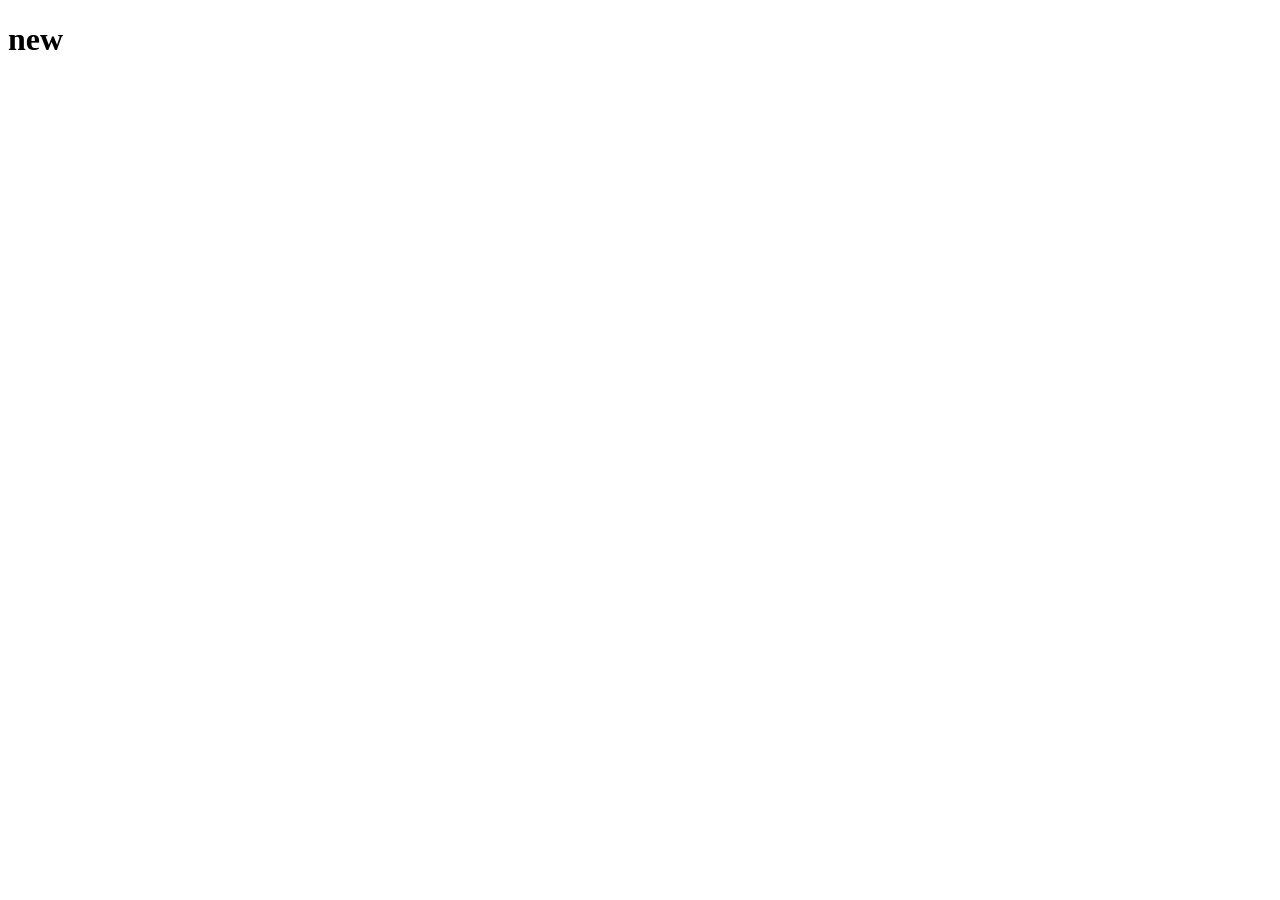
==== index.html @ 44642cc1 "new" ====
<!DOCTYPE html>
<html>
<head>
	<meta charset="utf-8">
	<meta http-equiv="X-UA-Compatible" content="IE=edge">
	<title>New PWA</title>
	<link rel="stylesheet" href="css/styles.css">
</head>
<body>
	<header id="header" class="">
		<h1>new</h1>
	</header><!-- /header -->

	<main>
		
	</main>
	<script src="js/app.js"></script>
</body>
</html>
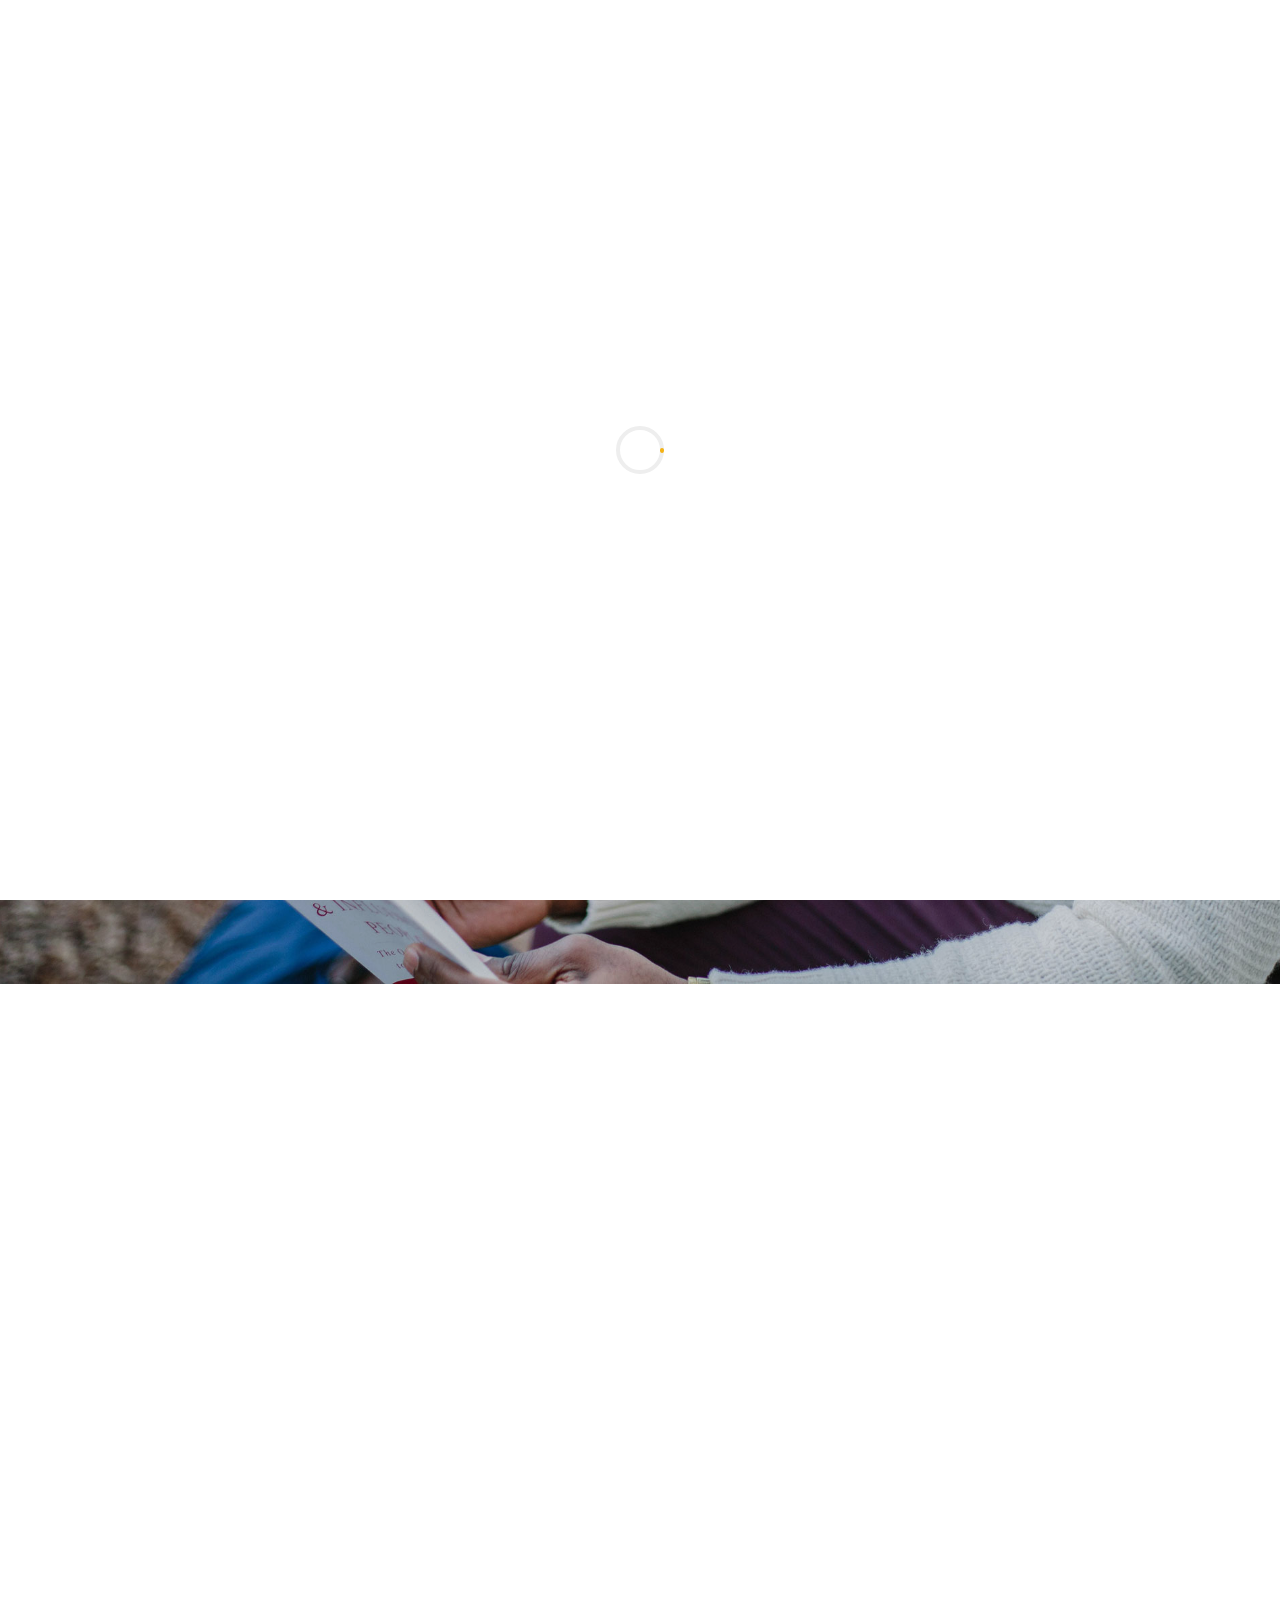
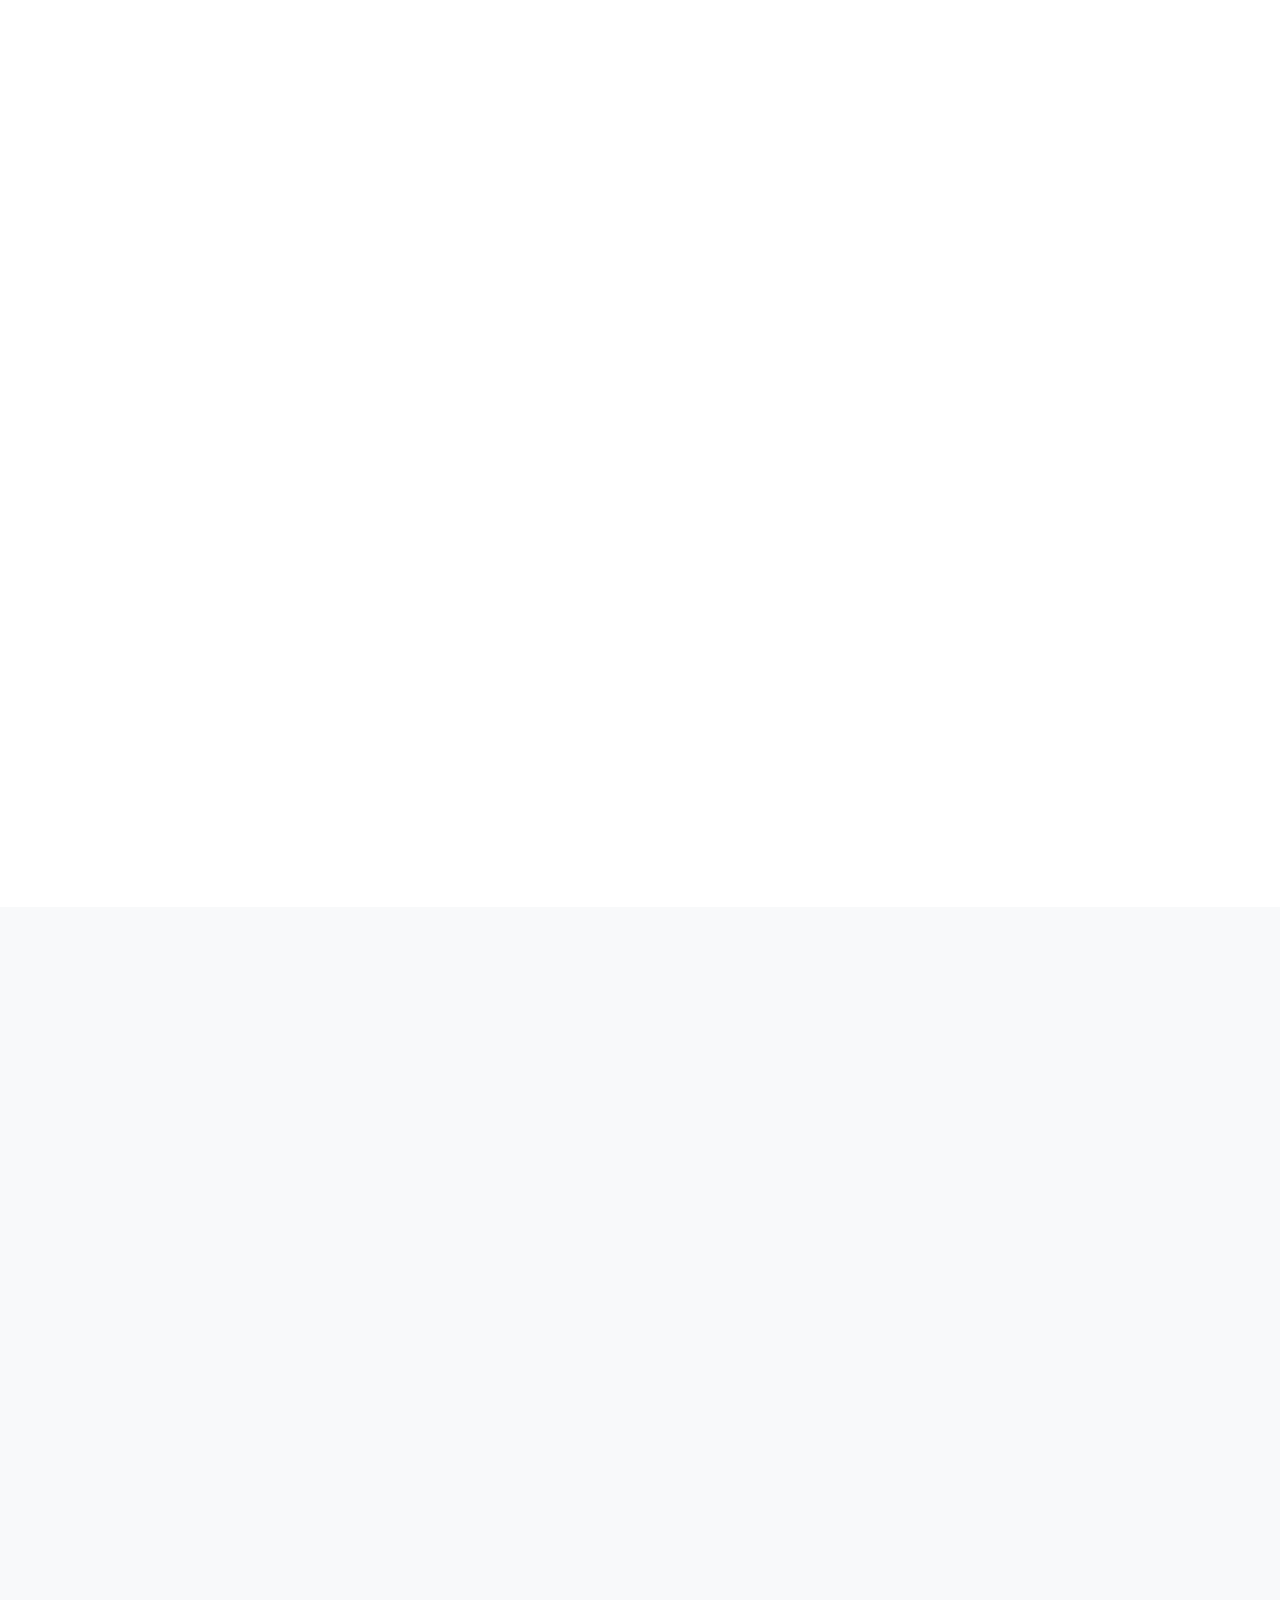
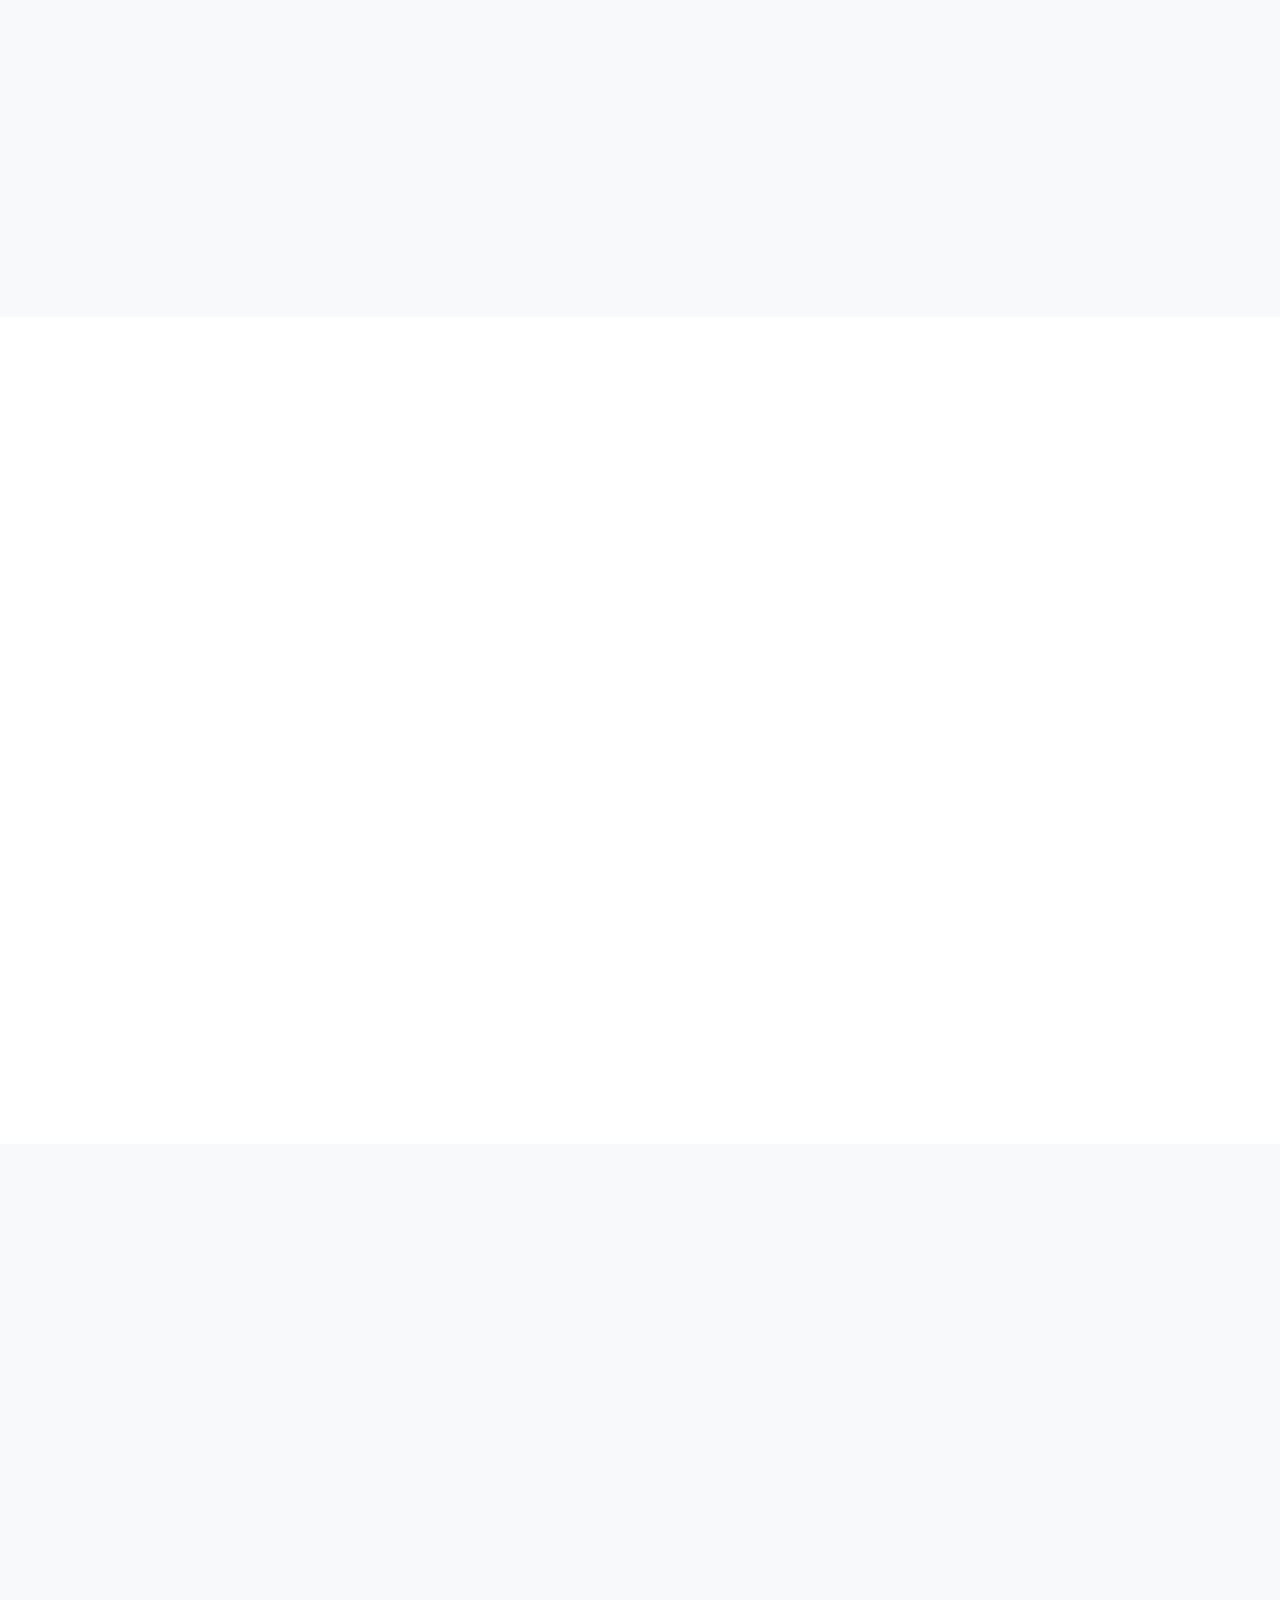
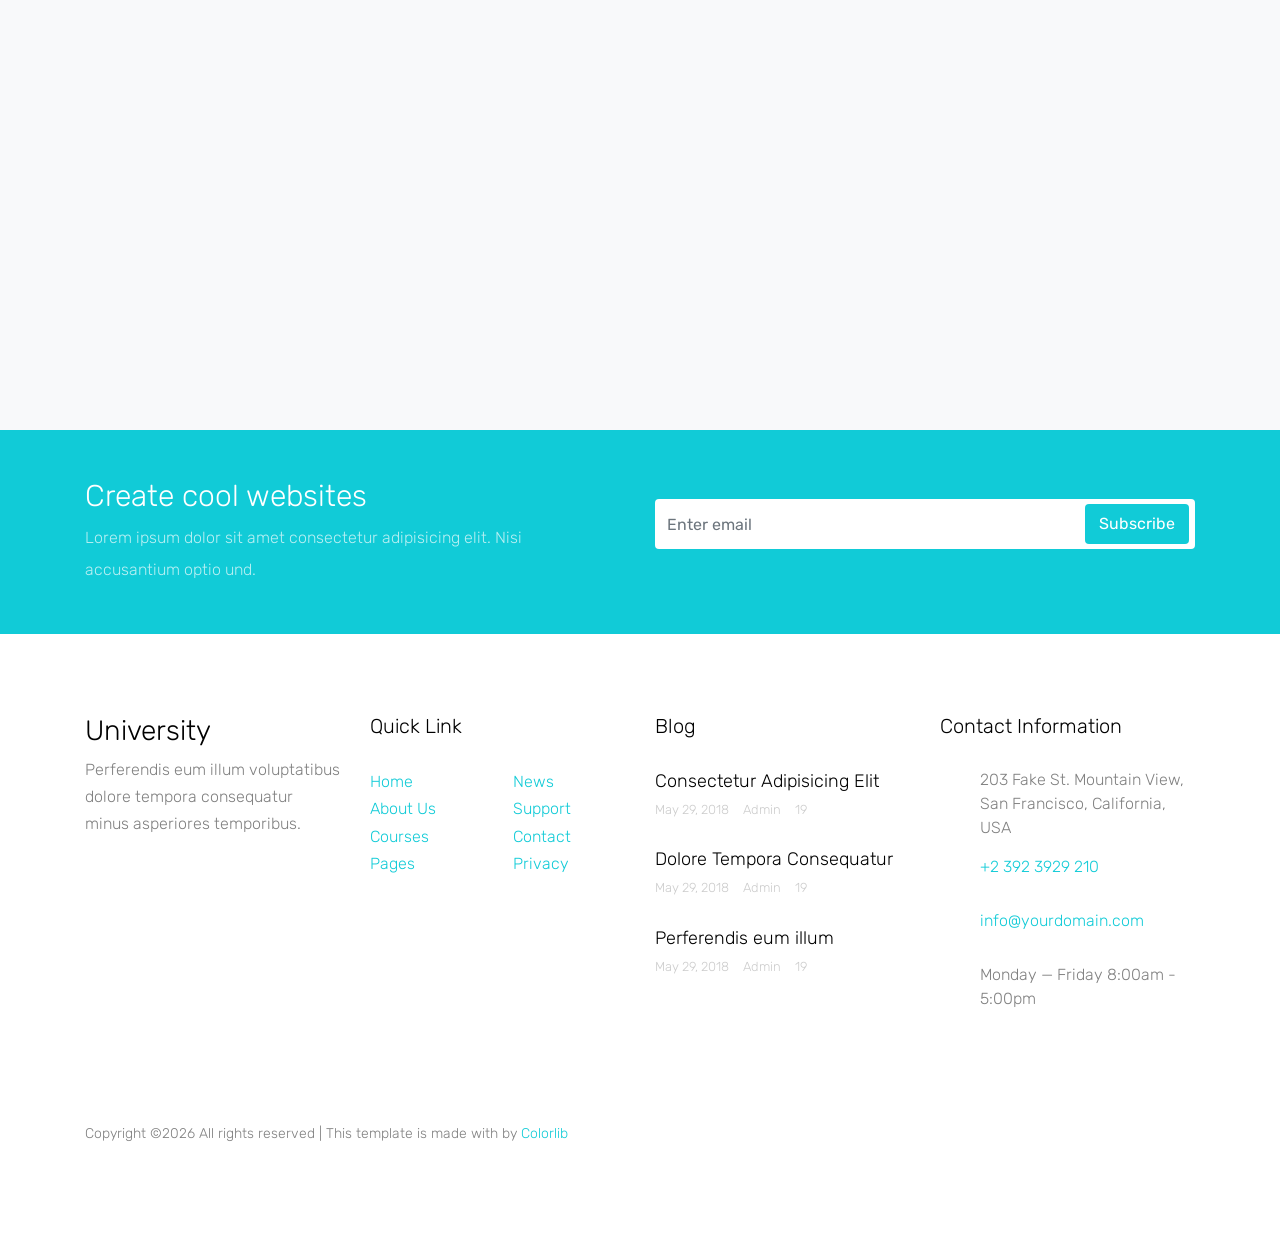
==== commit 8ed8ffad: "templeting" ====
--- a/index.html
+++ b/index.html
@@ -1,19 +1,748 @@
-<!DOCTYPE html>
-<html>
-<head>
-	<meta charset="utf-8">
-	<meta http-equiv="X-UA-Compatible" content="IE=edge">
-	<title>New PWA</title>
-	<link rel="stylesheet" href="css/styles.css">
-</head>
-<body>
-	<header id="header" class="">
-		<h1>new</h1>
-	</header><!-- /header -->
-
-	<main>
-		
-	</main>
-	<script src="js/app.js"></script>
-</body>
+<!doctype html>
+<html lang="en">
+  <head>
+    <title>Free Education Template by Colorlib</title>
+    <meta charset="utf-8">
+    <meta name="viewport" content="width=device-width, initial-scale=1, shrink-to-fit=no">
+
+    <link href="https://fonts.googleapis.com/css?family=Rubik:300,400,500" rel="stylesheet">
+
+    <link rel="stylesheet" href="css/bootstrap.css">
+    <link rel="stylesheet" href="css/animate.css">
+    <link rel="stylesheet" href="css/owl.carousel.min.css">
+
+    <link rel="stylesheet" href="fonts/ionicons/css/ionicons.min.css">
+    <link rel="stylesheet" href="fonts/fontawesome/css/font-awesome.min.css">
+    <link rel="stylesheet" href="fonts/flaticon/font/flaticon.css">
+    <link rel="stylesheet" href="css/magnific-popup.css">
+
+    <!-- Theme Style -->
+    <link rel="stylesheet" href="css/style.css">
+  </head>
+  <body>
+    
+    <header role="banner">
+     
+      <nav class="navbar navbar-expand-lg navbar-light bg-light">
+        <div class="container">
+          <a class="navbar-brand absolute" href="index.html">University</a>
+          <button class="navbar-toggler" type="button" data-toggle="collapse" data-target="#navbarsExample05" aria-controls="navbarsExample05" aria-expanded="false" aria-label="Toggle navigation">
+            <span class="navbar-toggler-icon"></span>
+          </button>
+
+          <div class="collapse navbar-collapse navbar-light" id="navbarsExample05">
+            <ul class="navbar-nav mx-auto">
+              <li class="nav-item">
+                <a class="nav-link active" href="index.html">Home</a>
+              </li>
+              <li class="nav-item dropdown">
+                <a class="nav-link dropdown-toggle" href="courses.html" id="dropdown04" data-toggle="dropdown" aria-haspopup="true" aria-expanded="false">Courses</a>
+                <div class="dropdown-menu" aria-labelledby="dropdown04">
+                  <a class="dropdown-item" href="courses.html">HTML</a>
+                  <a class="dropdown-item" href="courses.html">WordPress</a>
+                  <a class="dropdown-item" href="courses.html">Laravel</a>
+                  <a class="dropdown-item" href="courses.html">JavaScript</a>
+                  <a class="dropdown-item" href="courses.html">Python</a>
+                </div>
+
+              </li>
+
+              <li class="nav-item dropdown">
+                <a class="nav-link dropdown-toggle" href="#" id="dropdown05" data-toggle="dropdown" aria-haspopup="true" aria-expanded="false">Categories</a>
+                <div class="dropdown-menu" aria-labelledby="dropdown05">
+                  <a class="dropdown-item" href="#">HTML</a>
+                  <a class="dropdown-item" href="#">WordPress</a>
+                  <a class="dropdown-item" href="#">Laravel</a>
+                  <a class="dropdown-item" href="#">JavaScript</a>
+                  <a class="dropdown-item" href="#">Python</a>
+                </div>
+
+              </li>
+              <li class="nav-item">
+                <a class="nav-link" href="blog.html">Blog</a>
+              </li>
+              <li class="nav-item">
+                <a class="nav-link" href="about.html">About</a>
+              </li>
+              <li class="nav-item">
+                <a class="nav-link" href="contact.html">Contact</a>
+              </li>
+            </ul>
+            <ul class="navbar-nav absolute-right">
+              <li>
+                <a href="login.html">Login</a> / <a href="register.html">Register</a>
+              </li>
+            </ul>
+            
+          </div>
+        </div>
+      </nav>
+    </header>
+    <!-- END header -->
+
+    <section class="site-hero overlay" data-stellar-background-ratio="0.5" style="background-image: url(images/big_image_2.jpg);">
+      <div class="container">
+        <div class="row align-items-center justify-content-center site-hero-inner">
+          <div class="col-md-10">
+  
+            <div class="mb-5 element-animate">
+              <div class="block-17">
+                <h2 class="heading text-center mb-4">Find Oneline Courses That Suits You</h2>
+                <form action="" method="post" class="d-block d-lg-flex mb-4">
+                  <div class="fields d-block d-lg-flex">
+                    <div class="textfield-search one-third"><input type="text" class="form-control" placeholder="Keyword search..."></div>
+                    <div class="select-wrap one-third">
+                      <div class="icon"><span class="ion-ios-arrow-down"></span></div>
+                      <select name="" id="" class="form-control">
+                        <option value="">Category Course</option>
+                        <option value="">Laravel</option>
+                        <option value="">PHP</option>
+                        <option value="">JavaScript</option>
+                        <option value="">Python</option>
+                      </select>
+                    </div>
+                    <div class="select-wrap one-third">
+                      <div class="icon"><span class="ion-ios-arrow-down"></span></div>
+                      <select name="" id="" class="form-control">
+                        <option value="">Difficulty</option>
+                        <option value="">Beginner</option>
+                        <option value="">Intermediate</option>
+                        <option value="">Advance</option>
+                      </select>
+                    </div>
+                  </div>
+                  <input type="submit" class="search-submit btn btn-primary" value="Search">  
+                </form>
+                <p class="text-center mb-5">We have more than 500 courses to improve your skills</p>
+                <p class="text-center"><a href="#" class="btn py-3 px-5">Register Now</a></p>
+              </div>
+            </div>
+            
+          </div>
+        </div>
+      </div>
+    </section>
+    <!-- END section -->
+
+    <section class="site-section element-animate">
+      <div class="container">
+        <div class="row align-items-center">
+          <div class="col-md-6 order-md-2">
+            <div class="block-16">
+              <figure>
+                <img src="images/img_1.jpg" alt="Image placeholder" class="img-fluid">
+                <a href="https://vimeo.com/45830194" class="play-button popup-vimeo"><span class="ion-ios-play"></span></a>
+
+                <!-- <a href="https://vimeo.com/45830194" class="button popup-vimeo" data-aos="fade-right" data-aos-delay="700"><span class="ion-ios-play"></span></a> -->
+
+              </figure>
+            </div>
+          </div>
+          <div class="col-md-6 order-md-1">
+
+            <div class="block-15">
+              <div class="heading">
+                <h2>Welcome to University</h2>
+              </div>
+              <div class="text mb-5">
+              <p>Lorem ipsum dolor sit amet consectetur adipisicing elit. A quibusdam nisi eos accusantium eligendi velit deleniti nihil ad deserunt rerum incidunt nulla nemo eius molestiae architecto beatae asperiores doloribus animi.</p>
+              </div>
+              <p><a href="#" class="btn btn-primary reverse py-2 px-4">Read More</a></p>
+              
+            </div>
+
+          </div>
+          
+        </div>
+
+      </div>
+    </section>
+    <!-- END section -->
+
+    <section class="site-section pt-3 element-animate">
+      <div class="container">
+        <div class="row">
+          <div class="col-md-6 col-lg-3">
+            <div class="media block-6 d-block">
+              <div class="icon mb-3"><span class="flaticon-book"></span></div>
+              <div class="media-body">
+                <h3 class="heading">Knowledge is power</h3>
+                <p>Lorem ipsum dolor sit amet consectetur adipisicing elit mess.</p>
+                <p><a href="#" class="more">Read More <span class="ion-arrow-right-c"></span></a></p>
+              </div>
+            </div> 
+          </div>
+          <div class="col-md-6 col-lg-3">
+            <div class="media block-6 d-block">
+              <div class="icon mb-3"><span class="flaticon-student"></span></div>
+              <div class="media-body">
+                <h3 class="heading">Senior High School</h3>
+                <p>Lorem ipsum dolor sit amet consectetur adipisicing elit mess.</p>
+                <p><a href="#" class="more">Read More <span class="ion-arrow-right-c"></span></a></p>
+              </div>
+            </div> 
+          </div>
+          
+          <div class="col-md-6 col-lg-3">
+            <div class="media block-6 d-block">
+              <div class="icon mb-3"><span class="flaticon-diploma"></span></div>
+              <div class="media-body">
+                <h3 class="heading">College of Arts &amp; Sciences</h3>
+                <p>Lorem ipsum dolor sit amet consectetur adipisicing elit mess.</p>
+                <p><a href="#" class="more">Read More <span class="ion-arrow-right-c"></span></a></p>
+              </div>
+            </div> 
+          </div>
+          <div class="col-md-6 col-lg-3">
+            <div class="media block-6 d-block">
+              <div class="icon mb-3"><span class="flaticon-professor"></span></div>
+              <div class="media-body">
+                <h3 class="heading">Unmatched Proffessor</h3>
+                <p>Lorem ipsum dolor sit amet consectetur adipisicing elit mess.</p>
+                <p><a href="#" class="more">Read More <span class="ion-arrow-right-c"></span></a></p>
+              </div>
+            </div> 
+          </div>
+        </div>
+      </div>
+    </section>
+    <!-- END section -->
+
+    <section class="site-section bg-light element-animate" id="section-counter">
+      <div class="container">
+        <div class="row">
+          <div class="col-lg-6">
+            <figure><img src="images/img_2_b.jpg" alt="Image placeholder" class="img-fluid"></figure>
+          </div>
+          <div class="col-lg-5 ml-auto">
+            <div class="block-15">
+              <div class="heading">
+                <h2>Education is Life</h2>
+              </div>
+              <div class="text mb-5">
+                <p>Lorem ipsum dolor sit amet consectetur adipisicing elit. A quibusdam nisi eos accusantium eligendi velit deleniti nihil ad deserunt rerum incidunt.</p>
+              </div>
+            </div>
+
+            <div class="row">
+              <div class="col-md-6">
+                <div class="block-18 d-flex align-items-center">
+                  <div class="icon mr-4">
+                    <span class="flaticon-student"></span>
+                  </div>
+                  <div class="text">
+                    <strong class="number" data-number="12921">0</strong>
+                    <span>Students</span>
+                  </div>
+                </div>
+
+                <div class="block-18 d-flex align-items-center">
+                  <div class="icon mr-4">
+                    <span class="flaticon-university"></span>
+                  </div>
+                  <div class="text">
+                    <strong class="number" data-number="51">0</strong>
+                    <span>Schools</span>
+                  </div>
+                </div>
+
+              </div>
+              <div class="col-md-6">
+                <div class="block-18 d-flex align-items-center">
+                  <div class="icon mr-4">
+                    <span class="flaticon-books"></span>
+                  </div>
+                  <div class="text">
+                    <strong class="number" data-number="3902">0</strong>
+                    <span>Books</span>
+                  </div>
+                </div>
+
+                <div class="block-18 d-flex align-items-center">
+                  <div class="icon mr-4">
+                    <span class="flaticon-mortarboard"></span>
+                  </div>
+                  <div class="text">
+                    <strong class="number" data-number="1921">0</strong>
+                    <span>Graduates</span>
+                  </div>
+                </div>
+                
+              </div>
+            </div>
+
+          </div>
+        </div>
+      </div>
+    </section>
+    <!-- END section -->
+
+    <div class="site-section bg-light">
+      <div class="container">
+        <div class="row justify-content-center mb-5 element-animate">
+          <div class="col-md-7 text-center section-heading">
+            <h2 class="text-primary heading">Popular Courses</h2>
+            <p>Lorem ipsum dolor sit amet consectetur adipisicing elit. Suscipit qui neque sint eveniet tempore sapiente.</p>
+            <p><a href="#" class="btn btn-primary py-2 px-4"><span class="ion-ios-book mr-2"></span>Enroll Now</a></p>
+          </div>
+        </div>
+      </div>
+      <div class="container-fluid block-11 element-animate">
+        <div class="nonloop-block-11 owl-carousel">
+          <div class="item">
+            <div class="block-19">
+                <figure>
+                  <img src="images/img_1.jpg" alt="Image" class="img-fluid">
+                </figure>
+                <div class="text">
+                  <h2 class="heading"><a href="#">Advanced JavaScript Learning</a></h2>
+                  <p class="mb-4">Lorem ipsum dolor sit amet consectetur adipisicing elit. Suscipit qui neque sint eveniet tempore sapiente.</p>
+                  <div class="meta d-flex align-items-center">
+                    <div class="number">
+                      <span>2,219/6,000</span>
+                    </div>
+                    <div class="price text-right"><del class="mr-3">$23</del><span>Free</span></div>
+                  </div>
+                </div>
+              </div>
+          </div>
+
+          <div class="item">
+            <div class="block-19">
+                <figure>
+                  <img src="images/img_3.jpg" alt="Image" class="img-fluid">
+                </figure>
+                <div class="text">
+                  <h2 class="heading"><a href="#">Advanced JavaScript Learning</a></h2>
+                  <p class="mb-4">Lorem ipsum dolor sit amet consectetur adipisicing elit. Suscipit qui neque sint eveniet tempore sapiente.</p>
+                  <div class="meta d-flex align-items-center">
+                    <div class="number">
+                      <span>2,219/6,000</span>
+                    </div>
+                    <div class="price text-right"><del class="mr-3">$23</del><span>Free</span></div>
+                  </div>
+                </div>
+              </div>
+          </div>
+
+          <div class="item">
+            <div class="block-19">
+              <figure>
+                <img src="images/img_2.jpg" alt="Image" class="img-fluid">
+              </figure>
+              <div class="text">
+                <h2 class="heading"><a href="#">Introduction to CSS</a></h2>
+                <p class="mb-4">Lorem ipsum dolor sit amet consectetur adipisicing elit. Suscipit qui neque sint eveniet tempore sapiente.</p>
+                <div class="meta d-flex align-items-center">
+                  <div class="number">
+                    <span>1,903/3,000</span>
+                  </div>
+                  <div class="price text-right"><span>$10.99</span></div>
+                </div>
+              </div>
+            </div>
+          </div>
+
+          <div class="item">
+            <div class="block-19">
+              <figure>
+                <img src="images/img_1.jpg" alt="Image" class="img-fluid">
+              </figure>
+              <div class="text">
+                <h2 class="heading"><a href="#">Design &amp; Develop</a></h2>
+                <p class="mb-4">Lorem ipsum dolor sit amet consectetur adipisicing elit. Suscipit qui neque sint eveniet tempore sapiente.</p>
+                <div class="meta d-flex align-items-center">
+                  <div class="number">
+                    <span>23/100</span>
+                  </div>
+                  <div class="price text-right"><del class="mr-3">$23</del><span>Free</span></div>
+                </div>
+              </div>
+            </div>
+          </div>
+
+          <div class="item">
+            <div class="block-19">
+                <figure>
+                  <img src="images/img_1.jpg" alt="Image" class="img-fluid">
+                </figure>
+                <div class="text">
+                  <h2 class="heading"><a href="#">Advanced JavaScript Learning</a></h2>
+                  <p class="mb-4">Lorem ipsum dolor sit amet consectetur adipisicing elit. Suscipit qui neque sint eveniet tempore sapiente.</p>
+                  <div class="meta d-flex align-items-center">
+                    <div class="number">
+                      <span>2,219/6,000</span>
+                    </div>
+                    <div class="price text-right"><del class="mr-3">$23</del><span>Free</span></div>
+                  </div>
+                </div>
+              </div>
+          </div>
+
+          <div class="item">
+            <div class="block-19">
+                <figure>
+                  <img src="images/img_3.jpg" alt="Image" class="img-fluid">
+                </figure>
+                <div class="text">
+                  <h2 class="heading"><a href="#">Advanced JavaScript Learning</a></h2>
+                  <p class="mb-4">Lorem ipsum dolor sit amet consectetur adipisicing elit. Suscipit qui neque sint eveniet tempore sapiente.</p>
+                  <div class="meta d-flex align-items-center">
+                    <div class="number">
+                      <span>2,219/6,000</span>
+                    </div>
+                    <div class="price text-right"><del class="mr-3">$23</del><span>Free</span></div>
+                  </div>
+                </div>
+              </div>
+          </div>
+
+          <div class="item">
+            <div class="block-19">
+              <figure>
+                <img src="images/img_2.jpg" alt="Image" class="img-fluid">
+              </figure>
+              <div class="text">
+                <h2 class="heading"><a href="#">Introduction to CSS</a></h2>
+                <p class="mb-4">Lorem ipsum dolor sit amet consectetur adipisicing elit. Suscipit qui neque sint eveniet tempore sapiente.</p>
+                <div class="meta d-flex align-items-center">
+                  <div class="number">
+                    <span>1,903/3,000</span>
+                  </div>
+                  <div class="price text-right"><span>$10.99</span></div>
+                </div>
+              </div>
+            </div>
+          </div>
+
+          <div class="item">
+            <div class="block-19">
+              <figure>
+                <img src="images/img_1.jpg" alt="Image" class="img-fluid">
+              </figure>
+              <div class="text">
+                <h2 class="heading"><a href="#">Design &amp; Develop</a></h2>
+                <p class="mb-4">Lorem ipsum dolor sit amet consectetur adipisicing elit. Suscipit qui neque sint eveniet tempore sapiente.</p>
+                <div class="meta d-flex align-items-center">
+                  <div class="number">
+                    <span>23/100</span>
+                  </div>
+                  <div class="price text-right"><del class="mr-3">$23</del><span>Free</span></div>
+                </div>
+              </div>
+            </div>
+          </div>
+          
+        </div>
+      </div>
+
+      
+    </div>
+    <!-- END section -->
+
+
+    <div class="container site-section element-animate">
+      <div class="row justify-content-center mb-5">
+          <div class="col-md-7 text-center section-heading">
+            <h2 class="text-primary heading">Teachers</h2>
+            <p>Lorem ipsum dolor sit amet consectetur adipisicing elit. Suscipit qui neque sint eveniet tempore sapiente.</p>
+          </div>
+        </div>
+      <div class="row">
+        <div class="col-md-6 col-lg-4">
+          <div class="block-2">
+            <div class="flipper">
+              <div class="front" style="background-image: url(../images/person_3.jpg);">
+                <div class="box">
+                  <h2>Job Smith</h2>
+                  <p>Laravel Expert</p>
+                </div>
+              </div>
+              <div class="back">
+                <!-- back content -->
+                <blockquote>
+                  <p>&ldquo;Even the all-powerful Pointing has no control about the blind texts it is an almost unorthographic life One day however a small line of blind text by the name of Lorem Ipsum decided to leave for the far World of Grammar.&rdquo;</p>
+                </blockquote>
+                <div class="author d-flex">
+                  <div class="image mr-3 align-self-center">
+                    <img src="images/person_3.jpg" alt="">
+                  </div>
+                  <div class="name align-self-center">Job Smith <span class="position">Laravel Expert</span></div>
+                </div>
+              </div>
+            </div>
+          </div> <!-- .flip-container -->
+        </div>
+
+        <div class="col-md-6 col-lg-4">
+          <div class="block-2 ">
+            <div class="flipper">
+              <div class="front" style="background-image: url(../images/person_1.jpg);">
+                <div class="box">
+                  <h2>Mellissa Cruz</h2>
+                  <p>JavaScript Guru</p>
+                </div>
+              </div>
+              <div class="back">
+                <!-- back content -->
+                <blockquote>
+                  <p>&ldquo;Even the all-powerful Pointing has no control about the blind texts it is an almost unorthographic life One day however a small line of blind text by the name of Lorem Ipsum decided to leave for the far World of Grammar.&rdquo;</p>
+                </blockquote>
+                <div class="author d-flex">
+                  <div class="image mr-3 align-self-center">
+                    <img src="images/person_1.jpg" alt="">
+                  </div>
+                  <div class="name align-self-center">Mellissa Cruz <span class="position">JavaScript Guru</span></div>
+                </div>
+              </div>
+            </div>
+          </div> <!-- .flip-container -->
+        </div>
+
+        <div class="col-md-6 col-lg-4">
+          <div class="block-2">
+            <div class="flipper">
+              <div class="front" style="background-image: url(../images/person_2.jpg);">
+                <div class="box">
+                  <h2>Aldin Powell</h2>
+                  <p>WordPress Ninja</p>
+                </div>
+              </div>
+              <div class="back">
+                <!-- back content -->
+                <blockquote>
+                  <p>&ldquo;Even the all-powerful Pointing has no control about the blind texts it is an almost unorthographic life One day however a small line of blind text by the name of Lorem Ipsum decided to leave for the far World of Grammar.&rdquo;</p>
+                </blockquote>
+                <div class="author d-flex">
+                  <div class="image mr-3 align-self-center">
+                    <img src="images/person_2.jpg" alt="">
+                  </div>
+                  <div class="name align-self-center">Aldin Powell <span class="position">WordPress Ninja</span></div>
+                </div>
+              </div>
+            </div>
+          </div> <!-- .flip-container -->
+        </div>
+      </div>
+    </div>
+    <!-- END .block-2 -->
+
+
+    <div class="site-section bg-light">
+      <div class="container">
+        <div class="row justify-content-center mb-5 element-animate">
+          <div class="col-md-7 text-center section-heading">
+            <h2 class="text-primary heading">Blog</h2>
+            <p>Lorem ipsum dolor sit amet consectetur adipisicing elit. Suscipit qui neque sint eveniet tempore sapiente.</p>
+          </div>
+        </div>
+        <div class="row element-animate">
+          
+          <div class="col-md-12 mb-5 mb-lg-0 col-lg-6">
+
+            <div class="block-20 ">
+              <figure>
+                <a href="#"><img src="images/img_1.jpg" alt="" class="img-fluid"></a>
+              </figure>
+              <div class="text">
+                <h3 class="heading"><a href="#">Even the all-powerful Pointing has no control about the blind texts</a></h3>
+                <div class="meta">
+                  <div><a href="#"><span class="ion-android-calendar"></span> May 29, 2018</a></div>
+                  <div><a href="#"><span class="ion-android-person"></span> Admin</a></div>
+                  <div><a href="#"><span class="ion-chatbubble"></span> 19</a></div>
+                </div>
+              </div>
+            </div>
+
+          </div>
+          <div class="col-md-12 col-lg-6">
+            
+            <div class="block-21 d-flex mb-4">
+              <figure class="mr-3">
+                <a href="#"><img src="images/img_1.jpg" alt="" class="img-fluid"></a>
+              </figure>
+              <div class="text">
+                <h3 class="heading"><a href="#">Even the all-powerful Pointing has no control about the blind texts</a></h3>
+                <div class="meta">
+                  <div><a href="#"><span class="ion-android-calendar"></span> May 29, 2018</a></div>
+                  <div><a href="#"><span class="ion-android-person"></span> Admin</a></div>
+                  <div><a href="#"><span class="ion-chatbubble"></span> 19</a></div>
+                </div>
+              </div>
+            </div>  
+
+            <div class="block-21 d-flex mb-4">
+              <figure class="mr-3">
+                <a href="#"><img src="images/img_2.jpg" alt="" class="img-fluid"></a>
+              </figure>
+              <div class="text">
+                <h3 class="heading"><a href="#">Even the all-powerful Pointing has no control about the blind texts</a></h3>
+                <div class="meta">
+                  <div><a href="#"><span class="ion-android-calendar"></span> May 29, 2018</a></div>
+                  <div><a href="#"><span class="ion-android-person"></span> Admin</a></div>
+                  <div><a href="#"><span class="ion-chatbubble"></span> 19</a></div>
+                </div>
+              </div>
+            </div>  
+
+            <div class="block-21 d-flex mb-4">
+              <figure class="mr-3">
+                <a href="#"><img src="images/img_3.jpg" alt="" class="img-fluid"></a>
+              </figure>
+              <div class="text">
+                <h3 class="heading"><a href="#">Even the all-powerful Pointing has no control about the blind texts</a></h3>
+                <div class="meta">
+                  <div><a href="#"><span class="ion-android-calendar"></span> May 29, 2018</a></div>
+                  <div><a href="#"><span class="ion-android-person"></span> Admin</a></div>
+                  <div><a href="#"><span class="ion-chatbubble"></span> 19</a></div>
+                </div>
+              </div>
+            </div>  
+
+            <div class="block-21 d-flex mb-4">
+              <figure class="mr-3">
+                <a href="#"><img src="images/img_3.jpg" alt="" class="img-fluid"></a>
+              </figure>
+              <div class="text">
+                <h3 class="heading"><a href="#">Even the all-powerful Pointing has no control about the blind texts</a></h3>
+                <div class="meta">
+                  <div><a href="#"><span class="ion-android-calendar"></span> May 29, 2018</a></div>
+                  <div><a href="#"><span class="ion-android-person"></span> Admin</a></div>
+                  <div><a href="#"><span class="ion-chatbubble"></span> 19</a></div>
+                </div>
+              </div>
+            </div>  
+
+          </div>
+        </div>
+      </div>
+    </div>
+
+    <div class="py-5 block-22">
+      <div class="container">
+        <div class="row align-items-center">
+          <div class="col-md-6 mb-4 mb-md-0 pr-md-5">
+            <h2 class="heading">Create cool websites</h2>
+            <p>Lorem ipsum dolor sit amet consectetur adipisicing elit. Nisi accusantium optio und.</p>
+          </div>
+          <div class="col-md-6">
+            <form action="#" class="subscribe">
+              <div class="form-group">
+                <input type="email" class="form-control email" placeholder="Enter email">
+                <input type="submit" class="btn btn-primary submit" value="Subscribe">
+              </div>
+            </form>
+          </div>
+        </div>
+      </div>
+    </div>
+  
+    <footer class="site-footer">
+      <div class="container">
+        <div class="row mb-5">
+          <div class="col-md-6 col-lg-3 mb-5 mb-lg-0">
+            <h3>University</h3>
+            <p>Perferendis eum illum voluptatibus dolore tempora consequatur minus asperiores temporibus.</p>
+          </div>
+          <div class="col-md-6 col-lg-3 mb-5 mb-lg-0">
+            <h3 class="heading">Quick Link</h3>
+            <div class="row">
+              <div class="col-md-6">
+                <ul class="list-unstyled">
+                  <li><a href="#">Home</a></li>
+                  <li><a href="#">About Us</a></li>
+                  <li><a href="#">Courses</a></li>
+                  <li><a href="#">Pages</a></li>
+                </ul>
+              </div>
+              <div class="col-md-6">
+                <ul class="list-unstyled">
+                  <li><a href="#">News</a></li>
+                  <li><a href="#">Support</a></li>
+                  <li><a href="#">Contact</a></li>
+                  <li><a href="#">Privacy</a></li>
+                </ul>
+              </div>
+            </div>
+          </div>
+          <div class="col-md-6 col-lg-3 mb-5 mb-lg-0">
+            <h3 class="heading">Blog</h3>
+            <div class="block-21 d-flex mb-4">
+              <div class="text">
+                <h3 class="heading mb-0"><a href="#">Consectetur Adipisicing Elit</a></h3>
+                <div class="meta">
+                  <div><a href="#"><span class="ion-android-calendar"></span> May 29, 2018</a></div>
+                  <div><a href="#"><span class="ion-android-person"></span> Admin</a></div>
+                  <div><a href="#"><span class="ion-chatbubble"></span> 19</a></div>
+                </div>
+              </div>
+            </div>  
+            <div class="block-21 d-flex mb-4">
+              <div class="text">
+                <h3 class="heading mb-0"><a href="#">Dolore Tempora Consequatur</a></h3>
+                <div class="meta">
+                  <div><a href="#"><span class="ion-android-calendar"></span> May 29, 2018</a></div>
+                  <div><a href="#"><span class="ion-android-person"></span> Admin</a></div>
+                  <div><a href="#"><span class="ion-chatbubble"></span> 19</a></div>
+                </div>
+              </div>
+            </div>  
+            <div class="block-21 d-flex mb-4">
+              <div class="text">
+                <h3 class="heading mb-0"><a href="#">Perferendis eum illum</a></h3>
+                <div class="meta">
+                  <div><a href="#"><span class="ion-android-calendar"></span> May 29, 2018</a></div>
+                  <div><a href="#"><span class="ion-android-person"></span> Admin</a></div>
+                  <div><a href="#"><span class="ion-chatbubble"></span> 19</a></div>
+                </div>
+              </div>
+            </div>  
+          </div>
+          <div class="col-md-6 col-lg-3 mb-5 mb-lg-0">
+            <h3 class="heading">Contact Information</h3>
+            <div class="block-23">
+              <ul>
+                <li><span class="icon ion-android-pin"></span><span class="text">203 Fake St. Mountain View, San Francisco, California, USA</span></li>
+                <li><a href="#"><span class="icon ion-ios-telephone"></span><span class="text">+2 392 3929 210</span></a></li>
+                <li><a href="#"><span class="icon ion-android-mail"></span><span class="text">info@yourdomain.com</span></a></li>
+                <li><span class="icon ion-android-time"></span><span class="text">Monday &mdash; Friday 8:00am - 5:00pm</span></li>
+              </ul>
+            </div>
+          </div>
+        </div>
+        <div class="row pt-5">
+          <div class="col-md-12 text-center copyright">
+            
+            <p class="float-md-left"><!-- Link back to Colorlib can't be removed. Template is licensed under CC BY 3.0. -->
+Copyright &copy;<script>document.write(new Date().getFullYear());</script> All rights reserved | This template is made with <i class="fa fa-heart" aria-hidden="true"></i> by <a href="https://colorlib.com" target="_blank" class="text-primary">Colorlib</a>
+<!-- Link back to Colorlib can't be removed. Template is licensed under CC BY 3.0. --></p>
+            <p class="float-md-right">
+              <a href="#" class="fa fa-facebook p-2"></a>
+              <a href="#" class="fa fa-twitter p-2"></a>
+              <a href="#" class="fa fa-linkedin p-2"></a>
+              <a href="#" class="fa fa-instagram p-2"></a>
+
+            </p>
+          </div>
+        </div>
+      </div>
+    </footer>
+    <!-- END footer -->
+    
+    <!-- loader -->
+    <div id="loader" class="show fullscreen"><svg class="circular" width="48px" height="48px"><circle class="path-bg" cx="24" cy="24" r="22" fill="none" stroke-width="4" stroke="#eeeeee"/><circle class="path" cx="24" cy="24" r="22" fill="none" stroke-width="4" stroke-miterlimit="10" stroke="#f4b214"/></svg></div>
+
+    <script src="js/jquery-3.2.1.min.js"></script>
+    <script src="js/jquery-migrate-3.0.0.js"></script>
+    <script src="js/popper.min.js"></script>
+    <script src="js/bootstrap.min.js"></script>
+    <script src="js/owl.carousel.min.js"></script>
+    <script src="js/jquery.waypoints.min.js"></script>
+    <script src="js/jquery.stellar.min.js"></script>
+    <script src="js/jquery.animateNumber.min.js"></script>
+    
+    <script src="js/jquery.magnific-popup.min.js"></script>
+
+    <script src="js/main.js"></script>
+  </body>
 </html>
--- a/fonts/flaticon/font/flaticon.css
+++ b/fonts/flaticon/font/flaticon.css
@@ -0,0 +1,45 @@
+	/*
+  	Flaticon icon font: Flaticon
+  	Creation date: 28/05/2018 11:11
+  	*/
+
+@font-face {
+  font-family: "Flaticon";
+  src: url("./Flaticon.eot");
+  src: url("./Flaticon.eot?#iefix") format("embedded-opentype"),
+       url("./Flaticon.woff") format("woff"),
+       url("./Flaticon.ttf") format("truetype"),
+       url("./Flaticon.svg#Flaticon") format("svg");
+  font-weight: normal;
+  font-style: normal;
+}
+
+@media screen and (-webkit-min-device-pixel-ratio:0) {
+  @font-face {
+    font-family: "Flaticon";
+    src: url("./Flaticon.svg#Flaticon") format("svg");
+  }
+}
+
+[class^="flaticon-"]:before, [class*=" flaticon-"]:before,
+[class^="flaticon-"]:after, [class*=" flaticon-"]:after {   
+  font-family: Flaticon;
+        font-style: normal;
+  font-weight: normal;
+  font-variant: normal;
+  text-transform: none;
+  line-height: 1;
+
+  /* Better Font Rendering =========== */
+  -webkit-font-smoothing: antialiased;
+  -moz-osx-font-smoothing: grayscale;
+}
+
+.flaticon-book:before { content: "\f100"; }
+.flaticon-books:before { content: "\f101"; }
+.flaticon-professor:before { content: "\f102"; }
+.flaticon-student:before { content: "\f103"; }
+.flaticon-diploma:before { content: "\f104"; }
+.flaticon-open-book:before { content: "\f105"; }
+.flaticon-university:before { content: "\f106"; }
+.flaticon-mortarboard:before { content: "\f107"; }
--- a/css/style.css
+++ b/css/style.css
@@ -0,0 +1,2149 @@
+body {
+  background: #fff;
+  font-family: "Rubik", arial, sans-serif;
+  font-weight: 300;
+  font-size: 16px;
+  line-height: 2;
+  color: gray;
+}
+
+a {
+  -webkit-transition: .3s all ease;
+  -o-transition: .3s all ease;
+  transition: .3s all ease;
+  text-decoration: none;
+}
+
+a:hover {
+  text-decoration: none;
+}
+
+h1, h2, h3, h4, h5 {
+  color: #000;
+  font-family: "Rubik", arial, sans-serif;
+  font-weight: 300;
+}
+
+header {
+  position: relative;
+  top: 0;
+  left: 0;
+  width: 100%;
+  z-index: 5;
+  -webkit-box-shadow: 0 5px 80px -10px rgba(0, 0, 0, 0.5);
+  box-shadow: 0 5px 80px -10px rgba(0, 0, 0, 0.5);
+}
+
+header .navbar-brand {
+  text-transform: uppercase;
+  letter-spacing: .2em;
+  font-weight: 400;
+  color: #000 !important;
+}
+
+header .navbar-collapse {
+  position: relative;
+}
+
+header .navbar {
+  padding-top: 0;
+  padding-bottom: 0;
+  background: #fff !important;
+}
+
+@media (max-width: 991.98px) {
+  header .navbar {
+    padding-top: .5rem;
+    padding-bottom: .5rem;
+  }
+}
+
+header .navbar .navbar-nav.absolute-right {
+  position: absolute;
+  right: 0;
+}
+
+@media (max-width: 991.98px) {
+  header .navbar .navbar-nav.absolute-right {
+    position: relative;
+    right: inherit;
+  }
+}
+
+header .navbar .nav-link {
+  padding: 1.7rem 1rem;
+  font-size: 15px;
+  outline: none !important;
+  opacity: 1 !important;
+  color: #000 !important;
+}
+
+@media (max-width: 991.98px) {
+  header .navbar .nav-link {
+    padding: .5rem .5rem;
+  }
+}
+
+header .navbar .nav-link:hover {
+  color: #fff;
+}
+
+header .navbar .nav-link.active {
+  color: #fff;
+}
+
+header .navbar .dropdown.show > a {
+  color: #fff;
+}
+
+header .navbar .dropdown-menu {
+  font-size: 14px;
+  border-radius: 0px;
+  border: none;
+  -webkit-box-shadow: 0 2px 30px 0px rgba(0, 0, 0, 0.2);
+  box-shadow: 0 2px 30px 0px rgba(0, 0, 0, 0.2);
+  min-width: 13em;
+  margin-top: -10px;
+}
+
+header .navbar .dropdown-menu:before {
+  bottom: 100%;
+  left: 10%;
+  border: solid transparent;
+  content: " ";
+  height: 0;
+  width: 0;
+  position: absolute;
+  pointer-events: none;
+  border-bottom-color: #fff;
+  border-width: 10px;
+}
+
+@media (max-width: 1199.98px) {
+  header .navbar .dropdown-menu:before {
+    display: none;
+  }
+}
+
+header .navbar .dropdown-menu .dropdown-item:hover {
+  background: #11cbd7;
+  color: #fff;
+}
+
+header .navbar .dropdown-menu .dropdown-item.active {
+  background: #11cbd7;
+  color: #fff;
+}
+
+header .navbar .dropdown-menu a {
+  padding-top: 7px;
+  padding-bottom: 7px;
+}
+
+header .navbar.navbar-light .nav-link {
+  color: #fff;
+}
+
+header .navbar.navbar-light .nav-link.active {
+  color: #fff;
+}
+
+.bcrumb a:hover {
+  color: #fff;
+  text-decoration: underline;
+}
+
+.site-hero {
+  background-size: cover;
+  background-position: center center;
+  min-height: 750px;
+  height: 100vh;
+}
+
+.site-hero h1, .site-hero p {
+  color: #fff;
+  line-height: 1.5;
+}
+
+.site-hero h1 {
+  font-size: 60px;
+  font-weight: 300;
+  line-height: 1.2;
+  margin-bottom: 30px;
+}
+
+@media (max-width: 991.98px) {
+  .site-hero h1 {
+    font-size: 40px;
+  }
+}
+
+.site-hero .text {
+  max-width: 500px;
+  margin-bottom: 50px;
+  font-size: 20px;
+  position: relative;
+}
+
+.site-hero .container {
+  position: relative;
+  z-index: 2;
+}
+
+.site-hero .btn {
+  -webkit-box-shadow: 0 5px 20px -5px rgba(0, 0, 0, 0.2) !important;
+  box-shadow: 0 5px 20px -5px rgba(0, 0, 0, 0.2) !important;
+  background: #11cbd7 !important;
+  border: 2px solid transparent !important;
+  color: #fff;
+}
+
+.site-hero .btn:hover {
+  -webkit-box-shadow: none !important;
+  box-shadow: none !important;
+  background: none !important;
+  color: #fff;
+  border: 2px solid #fff !important;
+}
+
+.site-hero.overlay {
+  position: relative;
+}
+
+.site-hero.overlay:before {
+  content: "";
+  background: rgba(0, 0, 0, 0.1);
+  width: 100%;
+  z-index: 1;
+  position: absolute;
+  top: 0;
+  left: 0;
+  right: 0;
+  bottom: 0;
+}
+
+.site-hero .site-hero-inner {
+  min-height: 750px;
+  height: 100vh;
+}
+
+.site-hero.site-sm-hero {
+  min-height: 550px;
+  height: 50vh;
+}
+
+.site-hero .site-hero-sm-inner {
+  min-height: 550px;
+  height: 50vh;
+}
+
+.episodes {
+  background: #fff;
+  padding: 20px;
+}
+
+.episodes .play {
+  position: relative;
+  display: inline-block;
+  width: 40px;
+  height: 40px;
+  background: #11cbd7;
+  border-radius: 50%;
+}
+
+.episodes .play span {
+  color: #fff;
+  position: absolute;
+  top: 50%;
+  left: 50%;
+  -webkit-transform: translate(-50%, -50%);
+  -ms-transform: translate(-50%, -50%);
+  transform: translate(-50%, -50%);
+}
+
+.episodes .episode {
+  border-bottom: 1px solid #e6e6e6;
+}
+
+.episodes .episode a {
+  color: #000;
+}
+
+.episodes .episode a:hover {
+  opacity: .7;
+}
+
+.episodes h2 {
+  font-size: 24px;
+}
+
+.episodes .meta {
+  text-transform: uppercase;
+  font-size: 14px;
+  letter-spacing: .2em;
+  color: #cccccc;
+  color: #11cbd7;
+}
+
+.episodes .episode-number {
+  border: 2px solid #0d9ea8;
+  text-align: center;
+  display: inline-block;
+  width: 80px;
+  height: 80px;
+  text-transform: uppercase;
+  line-height: 74px;
+  border-radius: 50%;
+  background: #11cbd7;
+  color: #fff;
+  font-size: 30px;
+}
+
+.site-hero-innerpage, .site-hero-innerpage .site-hero-inner {
+  min-height: 550px;
+  height: 50vh;
+}
+
+.site-section {
+  padding: 5em 0;
+}
+
+.school-features,
+.school-instructors {
+  background-size: cover;
+  background-position: center center;
+  position: relative;
+  overflow: hidden;
+}
+
+@media (min-width: 576px) {
+  .school-features,
+  .school-instructors {
+    width: 100%;
+    padding-right: 15px;
+    padding-left: 15px;
+    margin-right: auto;
+    margin-left: auto;
+  }
+}
+
+@media (min-width: 576px) {
+  .school-features .inner,
+  .school-instructors .inner {
+    display: -webkit-box;
+    display: -ms-flexbox;
+    display: flex;
+    -ms-flex-wrap: wrap;
+    flex-wrap: wrap;
+    margin-right: -15px;
+    margin-left: -15px;
+  }
+}
+
+.school-features .feature, .school-features .instructor,
+.school-instructors .feature,
+.school-instructors .instructor {
+  position: relative;
+  width: 100%;
+  min-height: 1px;
+  padding-right: 15px;
+  padding-left: 15px;
+  -webkit-box-flex: 0;
+  -ms-flex: 0 0 100%;
+  flex: 0 0 100%;
+  max-width: 100%;
+}
+
+@media (min-width: 576px) {
+  .school-features .feature, .school-features .instructor,
+  .school-instructors .feature,
+  .school-instructors .instructor {
+    position: relative;
+    width: 100%;
+    min-height: 1px;
+    padding-right: 15px;
+    padding-left: 15px;
+    -webkit-box-flex: 0;
+    -ms-flex: 0 0 50%;
+    flex: 0 0 50%;
+    max-width: 50%;
+  }
+}
+
+@media (min-width: 768px) {
+  .school-features .feature, .school-features .instructor,
+  .school-instructors .feature,
+  .school-instructors .instructor {
+    position: relative;
+    width: 100%;
+    min-height: 1px;
+    padding-right: 15px;
+    padding-left: 15px;
+    -webkit-box-flex: 0;
+    -ms-flex: 0 0 50%;
+    flex: 0 0 50%;
+    max-width: 50%;
+  }
+}
+
+@media (min-width: 992px) {
+  .school-features .feature, .school-features .instructor,
+  .school-instructors .feature,
+  .school-instructors .instructor {
+    position: relative;
+    width: 100%;
+    min-height: 1px;
+    padding-right: 15px;
+    padding-left: 15px;
+    -webkit-box-flex: 0;
+    -ms-flex: 0 0 25%;
+    flex: 0 0 25%;
+    max-width: 25%;
+    padding: 30px;
+    border-right: 1px solid rgba(255, 255, 255, 0.1);
+  }
+}
+
+.school-features .feature h3, .school-features .instructor h3,
+.school-instructors .feature h3,
+.school-instructors .instructor h3 {
+  font-size: 18px;
+  color: #fff;
+}
+
+.school-features .feature p, .school-features .instructor p,
+.school-instructors .feature p,
+.school-instructors .instructor p {
+  color: #fff;
+  opacity: .5;
+}
+
+.school-features .feature img, .school-features .instructor img,
+.school-instructors .feature img,
+.school-instructors .instructor img {
+  width: 100px;
+  border-radius: 50%;
+  margin: 0 auto;
+}
+
+.school-features .feature .icon > span:before, .school-features .instructor .icon > span:before,
+.school-instructors .feature .icon > span:before,
+.school-instructors .instructor .icon > span:before {
+  font-size: 50px;
+  margin-left: 0;
+  color: #fff;
+}
+
+.school-features.text-dark.last,
+.school-instructors.text-dark.last {
+  border-bottom: none;
+}
+
+.school-features.text-dark.last .feature,
+.school-instructors.text-dark.last .feature {
+  border-bottom: none;
+}
+
+@media (min-width: 992px) {
+  .school-features.text-dark .feature,
+  .school-instructors.text-dark .feature {
+    border-right: 1px solid #e6e6e6;
+    border-bottom: 1px solid #e6e6e6;
+  }
+}
+
+.school-features.text-dark .feature:last-child,
+.school-instructors.text-dark .feature:last-child {
+  border-right: none;
+}
+
+.school-features.text-dark .feature h3,
+.school-instructors.text-dark .feature h3 {
+  font-size: 18px;
+  color: #000;
+}
+
+.school-features.text-dark .feature p,
+.school-instructors.text-dark .feature p {
+  color: #000;
+  opacity: .5;
+}
+
+.school-features.text-dark .feature p:last-child,
+.school-instructors.text-dark .feature p:last-child {
+  margin-bottom: 0;
+}
+
+.school-features.text-dark .feature .icon > span:before,
+.school-instructors.text-dark .feature .icon > span:before {
+  font-size: 50px;
+  margin-left: 0;
+  color: #11cbd7;
+}
+
+.img-bg {
+  background-size: cover;
+}
+
+@media (max-width: 991.98px) {
+  .img-md-fluid {
+    max-width: 100%;
+  }
+}
+
+.section-cover {
+  background-size: cover;
+  position: relative;
+  background-position: top left;
+}
+
+.section-cover, .section-cover .intro {
+  height: 500px;
+}
+
+.section-cover p {
+  color: #fff;
+}
+
+.section-cover h2 {
+  color: #fff;
+}
+
+.top-course .course, .top-course .blog-entry, .blog-entries .course, .blog-entries .blog-entry {
+  display: block;
+  -webkit-transition: .3s all ease;
+  -o-transition: .3s all ease;
+  transition: .3s all ease;
+  margin-bottom: 30px;
+}
+
+.top-course .course:hover, .top-course .course:focus, .top-course .blog-entry:hover, .top-course .blog-entry:focus, .blog-entries .course:hover, .blog-entries .course:focus, .blog-entries .blog-entry:hover, .blog-entries .blog-entry:focus {
+  opacity: .7;
+}
+
+.top-course .course img, .top-course .blog-entry img, .blog-entries .course img, .blog-entries .blog-entry img {
+  max-width: 100%;
+  margin-bottom: 20px;
+}
+
+.top-course .course h2, .top-course .blog-entry h2, .blog-entries .course h2, .blog-entries .blog-entry h2 {
+  font-size: 18px;
+  line-height: 1.5;
+}
+
+.top-course .course p, .top-course .blog-entry p, .blog-entries .course p, .blog-entries .blog-entry p {
+  font-size: 13px;
+  color: gray;
+}
+
+.instructor-meta {
+  margin-bottom: 10px;
+  color: #999999 !important;
+}
+
+.btn, .form-control {
+  outline: none;
+  -webkit-box-shadow: none !important;
+  box-shadow: none !important;
+  border-radius: 0;
+}
+
+.btn:focus, .btn:active, .form-control:focus, .form-control:active {
+  outline: none;
+}
+
+.form-control {
+  -webkit-box-shadow: none !important;
+  box-shadow: none !important;
+}
+
+textarea.form-control {
+  height: inherit;
+}
+
+.btn {
+  position: relative;
+  border-radius: 4px;
+  color: #000;
+}
+
+.btn.btn-primary {
+  color: #fff;
+  border: 2px solid transparent;
+}
+
+.btn.btn-primary:hover, .btn.btn-primary:active, .btn.btn-primary:focus {
+  color: #000 !important;
+  background: none !important;
+  border: 2px solid #11cbd7 !important;
+}
+
+.btn.btn-primary-white {
+  border: 2px solid transparent;
+  background: #11cbd7;
+}
+
+.btn.btn-primary-white:hover, .btn.btn-primary-white:focus, .btn.btn-primary-white:active {
+  border: 2px solid #fff;
+  background: none !important;
+}
+
+.btn.btn-white {
+  position: relative;
+  color: #fff;
+  border: 2px solid #fff;
+  background: none;
+}
+
+.btn.btn-white:hover, .btn.btn-white:focus, .btn.btn-white:active {
+  border: 2px solid transparent;
+  background: #11cbd7 !important;
+}
+
+.flaticon-custom {
+  font-size: 70px;
+}
+
+.flaticon-custom:before, .flaticon-custom:after {
+  margin-left: 0;
+}
+
+.no-nav .owl-nav {
+  display: none;
+}
+
+.box {
+  overflow: hidden;
+  border-radius: 4px;
+  display: block;
+}
+
+.box img {
+  border-top-left-radius: 4px;
+  border-top-right-radius: 4px;
+  -webkit-transition: .3s all ease;
+  -o-transition: .3s all ease;
+  transition: .3s all ease;
+}
+
+.box .box-body {
+  padding: 20px;
+  border: 1px solid #e9ecef;
+  border-top: none;
+  border-bottom-left-radius: 4px;
+  border-bottom-right-radius: 4px;
+  -webkit-transition: .3s all ease;
+  -o-transition: .3s all ease;
+  transition: .3s all ease;
+}
+
+.box h2 {
+  font-size: 18px;
+  font-family: "Rubik", arial, sans-serif;
+  -webkit-transition: .3s all ease;
+  -o-transition: .3s all ease;
+  transition: .3s all ease;
+}
+
+.box.hover:hover img, .box.hover:focus img {
+  margin-top: -20px;
+}
+
+.box.hover:hover .box-body, .box.hover:focus .box-body {
+  background: #11cbd7;
+  color: #fff;
+  padding: 30px 20px;
+  border-color: #11cbd7;
+}
+
+.box.hover:hover h2, .box.hover:focus h2 {
+  color: #fff;
+}
+
+.breadcrumb-custom {
+  background: none;
+  padding: 0;
+}
+
+.breadcrumb-custom li a {
+  color: #11cbd7;
+}
+
+.breadcrumb-custom li a:hover {
+  color: #fff;
+}
+
+.breadcrumb-custom li.active {
+  color: #fff;
+}
+
+.breadcrumb-custom li.breadcrumb-item + .breadcrumb-item:before {
+  content: "/";
+  color: rgba(255, 255, 255, 0.3);
+}
+
+.children-info li {
+  display: block;
+  margin-bottom: 15px;
+  padding-bottom: 15px;
+  border-bottom: 1px dotted #dee2e6;
+}
+
+.sidebar-box {
+  margin-bottom: 30px;
+  padding: 25px;
+  font-size: 15px;
+  width: 100%;
+  float: left;
+  background: #fff;
+}
+
+.sidebar-box *:last-child {
+  margin-bottom: 0;
+}
+
+.sidebar-box h3 {
+  font-size: 18px;
+  margin-bottom: 15px;
+}
+
+.categories li, .sidelink li {
+  position: relative;
+  margin-bottom: 10px;
+  padding-bottom: 10px;
+  border-bottom: 1px dotted #dee2e6;
+  list-style: none;
+}
+
+.categories li:last-child, .sidelink li:last-child {
+  margin-bottom: 0;
+  border-bottom: none;
+  padding-bottom: 0;
+}
+
+.categories li a, .sidelink li a {
+  display: block;
+}
+
+.categories li a span, .sidelink li a span {
+  position: absolute;
+  right: 0;
+  top: 0;
+  color: #ccc;
+}
+
+.categories li.active a, .sidelink li.active a {
+  color: #000;
+  font-style: italic;
+}
+
+.cover_1 {
+  background-size: cover;
+  background-position: center center;
+  padding: 7em 0;
+}
+
+.cover_1 .sub-heading {
+  color: rgba(255, 255, 255, 0.7);
+  font-size: 22px;
+}
+
+.cover_1 .heading {
+  font-size: 50px;
+  color: white;
+  font-weight: 300;
+}
+
+.text-black {
+  color: #000 !important;
+}
+
+.stretch-section .video {
+  display: block;
+  position: relative;
+  -webkit-box-shadow: 4px 4px 70px -20px rgba(0, 0, 0, 0.5);
+  box-shadow: 4px 4px 70px -20px rgba(0, 0, 0, 0.5);
+}
+
+.media-feature {
+  padding: 30px;
+  -webkit-transition: .2s all ease-out;
+  -o-transition: .2s all ease-out;
+  transition: .2s all ease-out;
+  background: #fff;
+  z-index: 1;
+  position: relative;
+  border-bottom: 10px solid transparent;
+  border-radius: 4px;
+  font-size: 15px;
+}
+
+.media-feature .icon {
+  font-size: 60px;
+  color: #11cbd7;
+}
+
+.media-feature h3 {
+  font-size: 16px;
+  text-transform: uppercase;
+}
+
+.media-feature:hover, .media-feature:focus {
+  -webkit-box-shadow: 0 2px 20px -3px rgba(0, 0, 0, 0.1);
+  box-shadow: 0 2px 20px -3px rgba(0, 0, 0, 0.1);
+  -webkit-transform: scale(1.05);
+  -ms-transform: scale(1.05);
+  transform: scale(1.05);
+  z-index: 2;
+  border-bottom: 10px solid #11cbd7;
+}
+
+.media-custom {
+  background: #fff;
+  -webkit-transition: .3s all ease;
+  -o-transition: .3s all ease;
+  transition: .3s all ease;
+  margin-bottom: 30px;
+  position: relative;
+  top: 0;
+}
+
+.media-custom .meta-post {
+  color: #ced4da;
+  font-size: 13px;
+  text-transform: uppercase;
+}
+
+.media-custom > a {
+  position: relative;
+  overflow: hidden;
+  display: block;
+}
+
+.media-custom .meta-chat {
+  color: #ced4da;
+}
+
+.media-custom .meta-chat:hover {
+  color: #6c757d;
+}
+
+.media-custom img {
+  -webkit-transition: .3s all ease;
+  -o-transition: .3s all ease;
+  transition: .3s all ease;
+}
+
+.media-custom:focus, .media-custom:hover {
+  top: -2px;
+  -webkit-box-shadow: 0 2px 40px 0 rgba(0, 0, 0, 0.2);
+  box-shadow: 0 2px 40px 0 rgba(0, 0, 0, 0.2);
+}
+
+.media-custom:focus img, .media-custom:hover img {
+  -webkit-transform: scale(1.1);
+  -ms-transform: scale(1.1);
+  transform: scale(1.1);
+}
+
+.media-custom .media-body {
+  padding: 30px;
+}
+
+.media-custom .media-body h3 {
+  font-size: 20px;
+}
+
+.media-custom .media-body p:last-child {
+  margin-bottom: 0;
+}
+
+#accordion .card {
+  font-size: 15px;
+  border-color: #dee2e6;
+}
+
+#accordion .card h5 a {
+  display: block;
+  text-align: left;
+  text-decoration: none;
+  color: #11cbd7;
+  position: relative;
+  -webkit-box-shadow: 0 3px 10px -2px rgba(0, 0, 0, 0.2) !important;
+  box-shadow: 0 3px 10px -2px rgba(0, 0, 0, 0.2) !important;
+  border-radius: 0;
+}
+
+#accordion .card h5 a .icon {
+  position: absolute;
+  right: 20px;
+  top: 50%;
+  -webkit-transform: translateY(-50%) rotate(-180deg);
+  -ms-transform: translateY(-50%) rotate(-180deg);
+  transform: translateY(-50%) rotate(-180deg);
+  -webkit-transition: .3s all ease;
+  -o-transition: .3s all ease;
+  transition: .3s all ease;
+}
+
+#accordion .card h5 a:hover {
+  text-decoration: none;
+  -webkit-box-shadow: 0 3px 10px -2px rgba(0, 0, 0, 0.2) !important;
+  box-shadow: 0 3px 10px -2px rgba(0, 0, 0, 0.2) !important;
+}
+
+#accordion .card h5 a.collapsed {
+  color: #000;
+  -webkit-box-shadow: none !important;
+  box-shadow: none !important;
+}
+
+#accordion .card h5 a.collapsed .icon {
+  right: 20px;
+  top: 50%;
+  -webkit-transform: translateY(-50%);
+  -ms-transform: translateY(-50%);
+  transform: translateY(-50%);
+}
+
+#accordion .card h5 a.collapsed:hover {
+  text-decoration: none;
+  -webkit-box-shadow: 0 3px 10px -2px rgba(0, 0, 0, 0.2) !important;
+  box-shadow: 0 3px 10px -2px rgba(0, 0, 0, 0.2) !important;
+}
+
+#accordion .card .card-body {
+  padding-top: 15px;
+}
+
+.testimonial {
+  font-size: 30px;
+  color: #000;
+}
+
+.media-testimonial img {
+  width: 100px;
+  border-radius: 50%;
+}
+
+.media-testimonial blockquote p {
+  font-size: 20px;
+  color: #000;
+  font-style: italic;
+}
+
+.comment-form-wrap {
+  clear: both;
+}
+
+.comment-list {
+  padding: 0;
+  margin: 0;
+}
+
+.comment-list .children {
+  padding: 50px 0 0 40px;
+  margin: 0;
+  float: left;
+  width: 100%;
+}
+
+.comment-list li {
+  padding: 0;
+  margin: 0 0 30px 0;
+  float: left;
+  width: 100%;
+  clear: both;
+  list-style: none;
+}
+
+.comment-list li .vcard {
+  width: 80px;
+  float: left;
+}
+
+.comment-list li .vcard img {
+  width: 50px;
+  border-radius: 50%;
+}
+
+.comment-list li .comment-body {
+  float: right;
+  width: calc(100% - 80px);
+}
+
+.comment-list li .comment-body h3 {
+  font-size: 20px;
+}
+
+.comment-list li .comment-body .meta {
+  text-transform: uppercase;
+  font-size: 13px;
+  letter-spacing: .1em;
+  color: #ccc;
+}
+
+.comment-list li .comment-body .reply {
+  padding: 5px 10px;
+  background: #e6e6e6;
+  color: #000;
+  text-transform: uppercase;
+  font-size: 14px;
+}
+
+.comment-list li .comment-body .reply:hover {
+  color: #000;
+  background: #e3e3e3;
+}
+
+.search-form {
+  background: #f7f7f7;
+  padding: 10px;
+}
+
+.search-form .form-group {
+  position: relative;
+}
+
+.search-form .form-group input {
+  padding-right: 50px;
+}
+
+.search-form .icon {
+  position: absolute;
+  top: 50%;
+  right: 20px;
+  -webkit-transform: translateY(-50%);
+  -ms-transform: translateY(-50%);
+  transform: translateY(-50%);
+}
+
+blockquote {
+  padding-left: 30px;
+  border-left: 10px solid #e6e6e6;
+}
+
+blockquote p {
+  font-size: 18px;
+  font-style: italic;
+  color: #000;
+}
+
+.list-unstyled.check li {
+  position: relative;
+  padding-left: 30px;
+  line-height: 1.3;
+  margin-bottom: 10px;
+}
+
+.list-unstyled.check li:before {
+  color: #17a2b8;
+  left: 0;
+  font-family: "Ionicons";
+  content: "\f122";
+  position: absolute;
+}
+
+#modalAppointment .modal-content {
+  border-radius: 0;
+  border: none;
+}
+
+#modalAppointment .modal-body, #modalAppointment .modal-footer {
+  padding: 40px;
+}
+
+.overflow {
+  position: relative;
+  overflow-x: hidden;
+}
+
+.site-footer {
+  background-size: cover;
+  background-position: center center;
+  background-repeat: no-repeat;
+  padding: 5em 0;
+  line-height: 1.7;
+}
+
+.site-footer .heading {
+  font-size: 20px;
+  margin-bottom: 30px;
+}
+
+.site-footer.border-top {
+  border-top: 1px solid #e6e6e6 !important;
+}
+
+.blog-entry-footer .post-meta {
+  color: gray;
+  font-size: 15px;
+}
+
+.border-t {
+  border-top: 1px solid #f8f9fa;
+}
+
+.copyright {
+  font-size: 14px;
+}
+
+.element-animate {
+  opacity: 0;
+  visibility: hidden;
+}
+
+.block-16 figure {
+  position: relative;
+}
+
+.block-16 figure .play-button {
+  position: absolute;
+  top: 50%;
+  left: 50%;
+  -webkit-transform: translate(-50%, -50%);
+  -ms-transform: translate(-50%, -50%);
+  transform: translate(-50%, -50%);
+  font-size: 40px;
+  width: 90px;
+  height: 90px;
+  background: #fff;
+  display: block;
+  border-radius: 50%;
+  opacity: .8;
+}
+
+.block-16 figure .play-button:hover {
+  opacity: 1;
+}
+
+.block-16 figure .play-button > span {
+  position: absolute;
+  left: 55%;
+  top: 50%;
+  -webkit-transform: translate(-50%, -50%);
+  -ms-transform: translate(-50%, -50%);
+  transform: translate(-50%, -50%);
+}
+
+.block-15 .heading {
+  max-width: 400px;
+  margin-bottom: 20px;
+}
+
+.block-15 .heading h2 {
+  font-size: 45px;
+  margin: 0;
+  padding: 0;
+  color: #11cbd7;
+}
+
+.block-15 .text {
+  max-width: 450px;
+}
+
+.block-6 {
+  margin-bottom: 30px;
+}
+
+.block-6 .icon {
+  margin-right: 40px;
+}
+
+.block-6 .icon span:before {
+  font-size: 50px;
+}
+
+.block-6 .icon span.bg-after {
+  position: relative;
+}
+
+.block-6 .icon span.bg-after:after {
+  position: absolute;
+  content: "";
+  left: -20px;
+  top: -25px;
+  width: 50px;
+  height: 50px;
+  border-radius: 50%;
+  background: #11cbd7;
+  z-index: -1;
+}
+
+.block-6.d-block .icon {
+  margin-right: 0;
+}
+
+.block-6 .media-body .heading {
+  font-size: 20px;
+  font-weight: normal;
+}
+
+.block-6 .media-body p {
+  font-size: 16px;
+}
+
+.block-17 .heading {
+  font-size: 40px;
+  color: #fff;
+}
+
+.block-17 form {
+  padding: 20px;
+  background: #fff;
+  -webkit-box-shadow: 0 10px 20px -5px rgba(0, 0, 0, 0.2);
+  box-shadow: 0 10px 20px -5px rgba(0, 0, 0, 0.2);
+}
+
+.block-17 form .fields {
+  width: calc(100% - 120px);
+  position: relative;
+}
+
+@media (max-width: 991.98px) {
+  .block-17 form .fields {
+    width: 100%;
+  }
+}
+
+.block-17 form .fields .one-third {
+  width: 33.33333%;
+  border-right: 1px solid #e6e6e6;
+  padding-right: 20px;
+  padding-left: 20px;
+}
+
+@media (max-width: 991.98px) {
+  .block-17 form .fields .one-third {
+    width: 100%;
+    border-right: none;
+    padding-left: 0px;
+    margin-bottom: 10px;
+  }
+}
+
+.block-17 form .fields .one-third:first-child {
+  padding-left: 0;
+}
+
+.block-17 form .fields .one-third:last-child {
+  border-right: none;
+}
+
+.block-17 form .fields .form-control {
+  -webkit-box-shadow: none !important;
+  box-shadow: none !important;
+  border: none;
+}
+
+.block-17 form .fields .icon {
+  position: absolute;
+  top: 50%;
+  right: 30px;
+  font-size: 14px;
+  -webkit-transform: translateY(-50%);
+  -ms-transform: translateY(-50%);
+  transform: translateY(-50%);
+}
+
+@media (max-width: 991.98px) {
+  .block-17 form .fields .icon {
+    right: 0;
+  }
+}
+
+.block-17 form .fields .select-wrap {
+  position: relative;
+}
+
+.block-17 form .fields .select-wrap select {
+  -webkit-appearance: none;
+  -moz-appearance: none;
+  appearance: none;
+}
+
+.block-17 form .search-submit {
+  width: 100px;
+  margin-left: 20px;
+}
+
+@media (max-width: 991.98px) {
+  .block-17 form .search-submit {
+    margin-left: 0;
+    display: block;
+    width: 100%;
+  }
+}
+
+.block-18 .icon > span {
+  font-size: 50px;
+}
+
+.block-18 .text strong {
+  font-size: 40px;
+  line-height: 1.5;
+  color: #11cbd7;
+}
+
+.block-18 .text span {
+  line-height: 1.5;
+  display: block;
+  text-transform: uppercase;
+  letter-spacing: .1em;
+  color: #ccc;
+}
+
+.block-19 {
+  -webkit-box-shadow: 0 2px 20px -5px rgba(0, 0, 0, 0.07);
+  box-shadow: 0 2px 20px -5px rgba(0, 0, 0, 0.07);
+  -webkit-transition: .3s all ease;
+  -o-transition: .3s all ease;
+  transition: .3s all ease;
+  z-index: 1;
+  background: #fff;
+}
+
+.block-19:hover, .block-19:focus {
+  -webkit-box-shadow: 0 2px 90px -5px rgba(0, 0, 0, 0.2);
+  box-shadow: 0 2px 90px -5px rgba(0, 0, 0, 0.2);
+  z-index: 2;
+}
+
+.block-19 .text {
+  padding: 20px;
+}
+
+.block-19 .text .heading {
+  font-size: 20px;
+  font-weight: 300;
+  margin: 0 0 20px 0;
+  padding: 0;
+}
+
+.block-19 .text .heading a {
+  color: #000;
+}
+
+.block-19 .text .heading a:hover {
+  color: #11cbd7;
+}
+
+.block-19 .text .meta .number, .block-19 .text .meta .price {
+  width: 50%;
+}
+
+.block-19 .text .meta .number span {
+  color: #11cbd7;
+}
+
+.block-19 .text .meta .price del {
+  color: #b3b3b3;
+}
+
+.block-19 .text .meta .price span {
+  background: #11cbd7;
+  border-radius: 4px;
+  display: inline-block;
+  padding: 1px 10px;
+  color: #fff;
+}
+
+.block-11 .owl-stage {
+  padding-bottom: 3em;
+}
+
+.block-11 .owl-nav {
+  position: relative;
+  position: absolute;
+  bottom: -30px;
+  left: 50%;
+  -webkit-transform: translateX(-50%);
+  -ms-transform: translateX(-50%);
+  transform: translateX(-50%);
+}
+
+.block-11 .owl-nav .owl-prev, .block-11 .owl-nav .owl-next {
+  position: relative;
+  display: inline-block;
+  padding: 20px;
+  font-size: 30px;
+  margin: 0 10px;
+}
+
+.block-11 .owl-nav .owl-prev:hover, .block-11 .owl-nav .owl-prev:focus, .block-11 .owl-nav .owl-prev:active, .block-11 .owl-nav .owl-next:hover, .block-11 .owl-nav .owl-next:focus, .block-11 .owl-nav .owl-next:active {
+  outline: none;
+}
+
+.block-11 .owl-nav .owl-prev span, .block-11 .owl-nav .owl-next span {
+  font-size: 30px;
+}
+
+.block-11 .owl-nav .owl-prev.disabled, .block-11 .owl-nav .owl-next.disabled {
+  opacity: .2;
+}
+
+.block-21 figure {
+  -webkit-box-flex: 0;
+  -ms-flex: 0 0 155px;
+  flex: 0 0 155px;
+}
+
+.block-21 figure img {
+  -webkit-box-shadow: 0 5px 20px -5px rgba(0, 0, 0, 0.7);
+  box-shadow: 0 5px 20px -5px rgba(0, 0, 0, 0.7);
+}
+
+.block-21 .text .heading {
+  font-size: 18px;
+  font-weight: 300;
+  line-height: 1.5;
+}
+
+.block-21 .text .heading a {
+  color: #000;
+}
+
+.block-21 .text .heading a:hover, .block-21 .text .heading a:active, .block-21 .text .heading a:focus {
+  color: #11cbd7;
+}
+
+.block-21 .text .meta > div {
+  display: inline-block;
+  font-size: 13px;
+  margin-right: 10px;
+}
+
+.block-21 .text .meta > div a {
+  color: #cccccc;
+}
+
+.block-21 .text .meta > div a:hover {
+  color: gray;
+}
+
+.block-20 {
+  background: #fff;
+  -webkit-box-shadow: 0 5px 30px -10px rgba(0, 0, 0, 0.2);
+  box-shadow: 0 5px 30px -10px rgba(0, 0, 0, 0.2);
+}
+
+.block-20 .text {
+  padding: 20px;
+}
+
+.block-20 .text .heading {
+  font-size: 20px;
+  margin-bottom: 15px;
+  line-height: 1.5;
+}
+
+.block-20 .text .heading a {
+  color: #000;
+}
+
+.block-20 .text .heading a:hover, .block-20 .text .heading a:focus, .block-20 .text .heading a:active {
+  color: #11cbd7;
+}
+
+.block-20 .meta > div {
+  display: inline-block;
+  margin-right: 15px;
+  margin-bottom: 5px;
+  font-size: 15px;
+}
+
+.block-20 .meta > div a {
+  color: #b3b3b3;
+}
+
+.block-20 .meta > div a:hover {
+  color: #4d4d4d;
+}
+
+.more {
+  position: relative;
+  padding-right: 20px;
+  text-transform: uppercase;
+  font-size: 13px;
+}
+
+.more > span {
+  opacity: 1;
+  visibility: visible;
+  right: 0;
+  position: absolute;
+  top: 50%;
+  -webkit-transition: .2s all ease;
+  -o-transition: .2s all ease;
+  transition: .2s all ease;
+  -webkit-transform: translateY(-50%);
+  -ms-transform: translateY(-50%);
+  transform: translateY(-50%);
+}
+
+.more:hover {
+  padding-right: 30px;
+}
+
+.more:hover > span {
+  opacity: 1;
+  visibility: visible;
+}
+
+.section-heading .heading {
+  font-size: 45px;
+}
+
+.block-22 {
+  background: #11cbd7;
+}
+
+.block-22 .heading {
+  font-size: 30px;
+  font-weight: 300;
+  color: #fff;
+}
+
+.block-22 p {
+  color: rgba(255, 255, 255, 0.7);
+}
+
+.block-22 p:last-child {
+  margin-bottom: 0;
+}
+
+.block-22 .subscribe .form-group {
+  position: relative;
+}
+
+.block-22 .subscribe .email {
+  height: 50px;
+  border-radius: 4px;
+  background: #fff;
+  border: none !important;
+}
+
+.block-22 .subscribe .submit {
+  position: absolute;
+  top: 5px;
+  right: 6px;
+}
+
+.block-2 {
+  margin-bottom: 50px;
+  -webkit-perspective: 1000;
+  -moz-perspective: 1000;
+  -ms-perspective: 1000;
+  perspective: 1000;
+  -ms-transform: perspective(1000px);
+  -moz-transform: perspective(1000px);
+  -moz-transform-style: preserve-3d;
+  -ms-transform-style: preserve-3d;
+}
+
+.block-2:hover .back, .block-2.hover .back {
+  -webkit-transform: rotateY(0deg);
+  -moz-transform: rotateY(0deg);
+  -o-transform: rotateY(0deg);
+  -ms-transform: rotateY(0deg);
+  transform: rotateY(0deg);
+}
+
+.block-2:hover .front, .block-2.hover .front {
+  -webkit-transform: rotateY(180deg);
+  -moz-transform: rotateY(180deg);
+  -o-transform: rotateY(180deg);
+  transform: rotateY(180deg);
+}
+
+.block-2, .block-2 .front, .block-2 .back {
+  width: 100%;
+  height: 427px;
+}
+
+.block-2 .flipper {
+  -webkit-transition: 0.6s;
+  -webkit-transform-style: preserve-3d;
+  -ms-transition: 0.6s;
+  -moz-transition: 0.6s;
+  -moz-transform: perspective(1000px);
+  -moz-transform-style: preserve-3d;
+  -ms-transform-style: preserve-3d;
+  -o-transition: 0.6s;
+  transition: 0.6s;
+  transform-style: preserve-3d;
+  position: relative;
+}
+
+.block-2 .front, .block-2 .back {
+  -webkit-backface-visibility: hidden;
+  -moz-backface-visibility: hidden;
+  -ms-backface-visibility: hidden;
+  backface-visibility: hidden;
+  border-radius: 0px;
+  -webkit-transition: 0.6s;
+  -webkit-transform-style: preserve-3d;
+  -webkit-transform: rotateY(0deg);
+  -moz-transition: 0.6s;
+  -moz-transform-style: preserve-3d;
+  -moz-transform: rotateY(0deg);
+  -o-transition: 0.6s;
+  -o-transform-style: preserve-3d;
+  -o-transform: rotateY(0deg);
+  -ms-transition: 0.6s;
+  -ms-transform-style: preserve-3d;
+  -ms-transform: rotateY(0deg);
+  transition: 0.6s;
+  transform-style: preserve-3d;
+  transform: rotateY(0deg);
+  position: absolute;
+  top: 0;
+  left: 0;
+}
+
+.block-2 .front {
+  -webkit-transform: rotateY(0deg);
+  -ms-transform: rotateY(0deg);
+  background: lightgreen;
+  z-index: 2;
+  background-size: cover;
+  background-position: center center;
+  background-repeat: no-repeat;
+}
+
+.block-2 .front:before {
+  content: '';
+  position: absolute;
+  top: 0;
+  right: 0;
+  bottom: 0;
+  left: 0;
+  background: -moz-linear-gradient(top, transparent 0%, transparent 18%, rgba(0, 0, 0, 0.8) 99%, rgba(0, 0, 0, 0.8) 100%);
+  background: -webkit-linear-gradient(top, transparent 0%, transparent 18%, rgba(0, 0, 0, 0.8) 99%, rgba(0, 0, 0, 0.8) 100%);
+  background: -webkit-gradient(linear, left top, left bottom, from(transparent), color-stop(18%, transparent), color-stop(99%, rgba(0, 0, 0, 0.8)), to(rgba(0, 0, 0, 0.8)));
+  background: -o-linear-gradient(top, transparent 0%, transparent 18%, rgba(0, 0, 0, 0.8) 99%, rgba(0, 0, 0, 0.8) 100%);
+  background: linear-gradient(to bottom, transparent 0%, transparent 18%, rgba(0, 0, 0, 0.8) 99%, rgba(0, 0, 0, 0.8) 100%);
+  filter: progid:DXImageTransform.Microsoft.gradient( startColorstr='#00000000', endColorstr='#cc000000',GradientType=0 );
+}
+
+.block-2 .front .box {
+  position: absolute;
+  bottom: 0;
+  left: 20px;
+  right: 20px;
+  bottom: 20px;
+}
+
+.block-2 .front .box h2, .block-2 .front .box p {
+  color: #fff;
+  margin: 0;
+  padding: 0;
+  line-height: 1.5;
+}
+
+.block-2 .front .box h2 {
+  font-size: 20px;
+}
+
+.block-2 .front .box p {
+  font-size: 12px;
+}
+
+.block-2 .back {
+  background: #fff;
+  -webkit-box-shadow: 0 0 70px -10px rgba(0, 0, 0, 0.4);
+  box-shadow: 0 0 70px -10px rgba(0, 0, 0, 0.4);
+  -webkit-transform: rotateY(-180deg);
+  -moz-transform: rotateY(-180deg);
+  -o-transform: rotateY(-180deg);
+  -ms-transform: rotateY(-180deg);
+  transform: rotateY(-180deg);
+}
+
+.block-2 .back p {
+  position: absolute;
+  top: 40px;
+  left: 0;
+  right: 0;
+  text-align: center;
+  padding: 0 20px;
+  font-size: 18px;
+}
+
+.block-2 .author {
+  bottom: 0;
+  position: absolute;
+  bottom: 20px;
+  left: 20px;
+  right: 20px;
+}
+
+.block-2 .author .image {
+  width: 40px;
+}
+
+.block-2 .author .image img {
+  border-radius: 50%;
+  max-width: 100%;
+}
+
+.block-2 .author .position {
+  display: block;
+  font-size: 12px;
+}
+
+@media (max-width: 991.98px) {
+  .block-2 .back {
+    -webkit-transform: rotateY(0deg);
+    -moz-transform: rotateY(0deg);
+    -o-transform: rotateY(0deg);
+    -ms-transform: rotateY(0deg);
+    transform: rotateY(0deg);
+  }
+  .block-2 .front {
+    -webkit-transform: rotateY(180deg);
+    -moz-transform: rotateY(180deg);
+    -o-transform: rotateY(180deg);
+    transform: rotateY(180deg);
+  }
+}
+
+.block-23 ul, .block-23 ul li {
+  padding: 0;
+  margin: 0;
+  list-style: none;
+}
+
+.block-23 ul li, .block-23 ul li > a {
+  display: table;
+  line-height: 1.5;
+  margin-bottom: 15px;
+}
+
+.block-23 ul li .icon, .block-23 ul li .text {
+  display: table-cell;
+  vertical-align: top;
+}
+
+.block-23 ul li .icon {
+  width: 40px;
+  font-size: 20px;
+  position: relative;
+  top: -2px;
+  color: #ccc;
+}
+
+.block-24 {
+  background: #fff;
+  -webkit-box-shadow: 0 5px 20px -5px rgba(0, 0, 0, 0.2);
+  box-shadow: 0 5px 20px -5px rgba(0, 0, 0, 0.2);
+  padding-bottom: 10px;
+}
+
+.block-24 .heading {
+  font-size: 20px;
+  margin: 0 0 20px 0;
+  padding: 20px 0 0 20px;
+  color: #000;
+}
+
+.block-24 ul, .block-24 ul li {
+  padding: 0;
+  margin: 0;
+}
+
+.block-24 ul li {
+  display: block;
+}
+
+.block-24 ul li a {
+  display: block;
+  padding: 2px 16px;
+  border-left: 4px solid transparent;
+  position: relative;
+  color: #000;
+}
+
+.block-24 ul li a span {
+  position: absolute;
+  top: 50%;
+  right: 20px;
+  -webkit-transform: translateY(-50%);
+  -ms-transform: translateY(-50%);
+  transform: translateY(-50%);
+}
+
+.block-24 ul li a:hover, .block-24 ul li a:focus {
+  color: #11cbd7;
+  border-left: 4px solid #11cbd7;
+}
+
+.block-25 {
+  padding: 20px;
+  background: #fff;
+  -webkit-box-shadow: 0 5px 20px -5px rgba(0, 0, 0, 0.2);
+  box-shadow: 0 5px 20px -5px rgba(0, 0, 0, 0.2);
+}
+
+.block-25 .heading {
+  font-size: 20px;
+  margin: 0 0 20px 0;
+  color: #000;
+}
+
+.block-25 ul, .block-25 ul li {
+  padding: 0;
+  margin: 0;
+  list-style: none;
+}
+
+.block-25 ul li {
+  margin-bottom: 10px;
+}
+
+.block-25 ul li:last-child {
+  margin-bottom: 0;
+}
+
+.block-25 ul li a .image {
+  -webkit-box-flex: 0;
+  -ms-flex: 0 0 70px;
+  flex: 0 0 70px;
+}
+
+.block-25 ul li a .image img {
+  max-width: 100%;
+}
+
+.block-25 ul li a .text .heading {
+  font-size: 18px;
+  line-height: 1.5;
+  margin: 0;
+  padding: 0;
+  -webkit-transition: .3s all ease;
+  -o-transition: .3s all ease;
+  transition: .3s all ease;
+}
+
+.block-25 ul li a .meta {
+  color: #11cbd7;
+}
+
+.block-25 ul li a:hover .text .heading {
+  color: #11cbd7;
+}
+
+.block-26 {
+  padding: 20px;
+  background: #fff;
+  margin-bottom: 30px;
+  -webkit-box-shadow: 0 5px 20px -5px rgba(0, 0, 0, 0.2);
+  box-shadow: 0 5px 20px -5px rgba(0, 0, 0, 0.2);
+  float: left;
+}
+
+.block-26 .heading {
+  font-size: 20px;
+  margin: 0 0 20px 0;
+}
+
+.block-26 ul, .block-26 ul li {
+  padding: 0;
+  margin: 0;
+  list-style: none;
+}
+
+.block-26 ul li {
+  display: inline-block;
+  margin-bottom: 5px;
+  margin-right: 5px;
+  float: left;
+}
+
+.block-26 ul li a {
+  color: #fff;
+  padding: 0 10px;
+  border-radius: 4px;
+  display: inline-block;
+  background: #11cbd7;
+}
+
+.block-27 ul, .block-27 ul li {
+  padding: 0;
+  margin: 0;
+  list-style: none;
+}
+
+.block-27 ul li {
+  display: inline-block;
+  margin-bottom: 4px;
+}
+
+.block-27 ul li a, .block-27 ul li span {
+  text-align: center;
+  display: inline-block;
+  width: 40px;
+  height: 40px;
+  line-height: 40px;
+  border-radius: 50%;
+  border: 1px solid #ccc;
+}
+
+.block-27 ul li.active a, .block-27 ul li.active span {
+  background: #11cbd7;
+  color: #fff;
+  border: 1px solid transparent;
+}
+
+.block-28 {
+  padding: 20px;
+  background: #fff;
+  -webkit-box-shadow: 0 5px 20px -5px rgba(0, 0, 0, 0.2);
+  box-shadow: 0 5px 20px -5px rgba(0, 0, 0, 0.2);
+}
+
+.block-28 figure {
+  width: 100px;
+  margin: 0 auto 30px auto;
+}
+
+.block-28 figure img {
+  max-width: 100%;
+  border-radius: 50%;
+}
+
+.block-28 .heading {
+  font-size: 20px;
+  margin: 0 0 0px 0;
+  padding: 0;
+}
+
+.block-28 .subheading {
+  font-size: 16px;
+  font-weight: 300;
+  margin: 0 0 20px 0;
+  padding: 0;
+  color: #999999;
+}
+
+#map {
+  width: 100%;
+  height: 500px;
+}
+
+.block-3 .text, .block-3 .image {
+  width: 100%;
+  padding: 10% 7%;
+}
+
+@media (min-width: 768px) {
+  .block-3 .text, .block-3 .image {
+    width: 50%;
+    padding: 10% 7%;
+  }
+}
+
+.block-3 .text .subheading {
+  font-size: 13px;
+  text-transform: uppercase;
+  letter-spacing: .1em;
+  color: #cccccc;
+}
+
+.block-3 .text .heading {
+  font-size: 30px;
+  margin-bottom: 10px;
+}
+
+.block-3 .text p:last-child {
+  margin-bottom: 0;
+}
+
+.block-3 .image {
+  background-size: cover;
+  background-position: center center;
+  background-repeat: no-repeat;
+}
+
+@media (max-width: 767.98px) {
+  .block-3 .image {
+    height: 300px;
+  }
+}
+
+.form-wrap {
+  position: relative;
+  margin-bottom: 3em;
+  z-index: 2;
+  padding: 20px;
+  background: #fff !important;
+  -webkit-box-shadow: 0 5px 20px -5px rgba(0, 0, 0, 0.2);
+  box-shadow: 0 5px 20px -5px rgba(0, 0, 0, 0.2);
+  margin-top: -100px;
+}
+
+@media (min-width: 768px) {
+  .form-wrap {
+    padding: 50px;
+  }
+}
+
+.block-8 .accordion-item .heading {
+  font-size: 16px;
+  font-weight: 400;
+  padding: 10px 0;
+}
+
+.block-8 .accordion-item .heading > a {
+  padding-left: 35px;
+  position: relative;
+  color: #000;
+}
+
+.block-8 .accordion-item .heading > a:before {
+  width: 20px;
+  height: 20px;
+  line-height: 18px;
+  border: 1px solid #ccc;
+  text-align: center;
+  font-size: 18px;
+  top: .1em;
+  left: 0;
+  font-family: 'Ionicons';
+}
+
+.block-8 .accordion-item .heading > a[aria-expanded="true"]:before {
+  position: absolute;
+  content: "\f126";
+  font-size: 12px;
+  -webkit-transition: .3s all ease;
+  -o-transition: .3s all ease;
+  transition: .3s all ease;
+  background: #11cbd7;
+  color: #fff;
+  border: 1px solid #11cbd7;
+}
+
+.block-8 .accordion-item .heading > a[aria-expanded="false"]:before {
+  content: "\f123";
+  font-size: 12px;
+  color: #ccc;
+  position: absolute;
+  -webkit-transition: .3s all ease;
+  -o-transition: .3s all ease;
+  transition: .3s all ease;
+}
+
+.block-8 .accordion-item .body-text {
+  font-size: 16px;
+  padding: 5px 0;
+  padding-left: 30px;
+}
+
+#loader {
+  position: fixed;
+  width: 96px;
+  height: 96px;
+  left: 50%;
+  top: 50%;
+  -webkit-transform: translate(-50%, -50%);
+  -ms-transform: translate(-50%, -50%);
+  transform: translate(-50%, -50%);
+  background-color: rgba(255, 255, 255, 0.9);
+  -webkit-box-shadow: 0px 24px 64px rgba(0, 0, 0, 0.24);
+  box-shadow: 0px 24px 64px rgba(0, 0, 0, 0.24);
+  border-radius: 16px;
+  opacity: 0;
+  visibility: hidden;
+  -webkit-transition: opacity .2s ease-out, visibility 0s linear .2s;
+  -o-transition: opacity .2s ease-out, visibility 0s linear .2s;
+  transition: opacity .2s ease-out, visibility 0s linear .2s;
+  z-index: 1000;
+}
+
+#loader.fullscreen {
+  padding: 0;
+  left: 0;
+  top: 0;
+  width: 100%;
+  height: 100%;
+  -webkit-transform: none;
+  -ms-transform: none;
+  transform: none;
+  background-color: #fff;
+  border-radius: 0;
+  -webkit-box-shadow: none;
+  box-shadow: none;
+}
+
+#loader.show {
+  -webkit-transition: opacity .4s ease-out, visibility 0s linear 0s;
+  -o-transition: opacity .4s ease-out, visibility 0s linear 0s;
+  transition: opacity .4s ease-out, visibility 0s linear 0s;
+  visibility: visible;
+  opacity: 1;
+}
+
+#loader .circular {
+  -webkit-animation: loader-rotate 2s linear infinite;
+  animation: loader-rotate 2s linear infinite;
+  position: absolute;
+  left: calc(50% - 24px);
+  top: calc(50% - 24px);
+  display: block;
+  -webkit-transform: rotate(0deg);
+  -ms-transform: rotate(0deg);
+  transform: rotate(0deg);
+}
+
+#loader .path {
+  stroke-dasharray: 1, 200;
+  stroke-dashoffset: 0;
+  -webkit-animation: loader-dash 1.5s ease-in-out infinite;
+  animation: loader-dash 1.5s ease-in-out infinite;
+  stroke-linecap: round;
+}
+
+@-webkit-keyframes loader-rotate {
+  100% {
+    -webkit-transform: rotate(360deg);
+    transform: rotate(360deg);
+  }
+}
+
+@keyframes loader-rotate {
+  100% {
+    -webkit-transform: rotate(360deg);
+    transform: rotate(360deg);
+  }
+}
+
+@-webkit-keyframes loader-dash {
+  0% {
+    stroke-dasharray: 1, 200;
+    stroke-dashoffset: 0;
+  }
+  50% {
+    stroke-dasharray: 89, 200;
+    stroke-dashoffset: -35px;
+  }
+  100% {
+    stroke-dasharray: 89, 200;
+    stroke-dashoffset: -136px;
+  }
+}
+
+@keyframes loader-dash {
+  0% {
+    stroke-dasharray: 1, 200;
+    stroke-dashoffset: 0;
+  }
+  50% {
+    stroke-dasharray: 89, 200;
+    stroke-dashoffset: -35px;
+  }
+  100% {
+    stroke-dasharray: 89, 200;
+    stroke-dashoffset: -136px;
+  }
+}
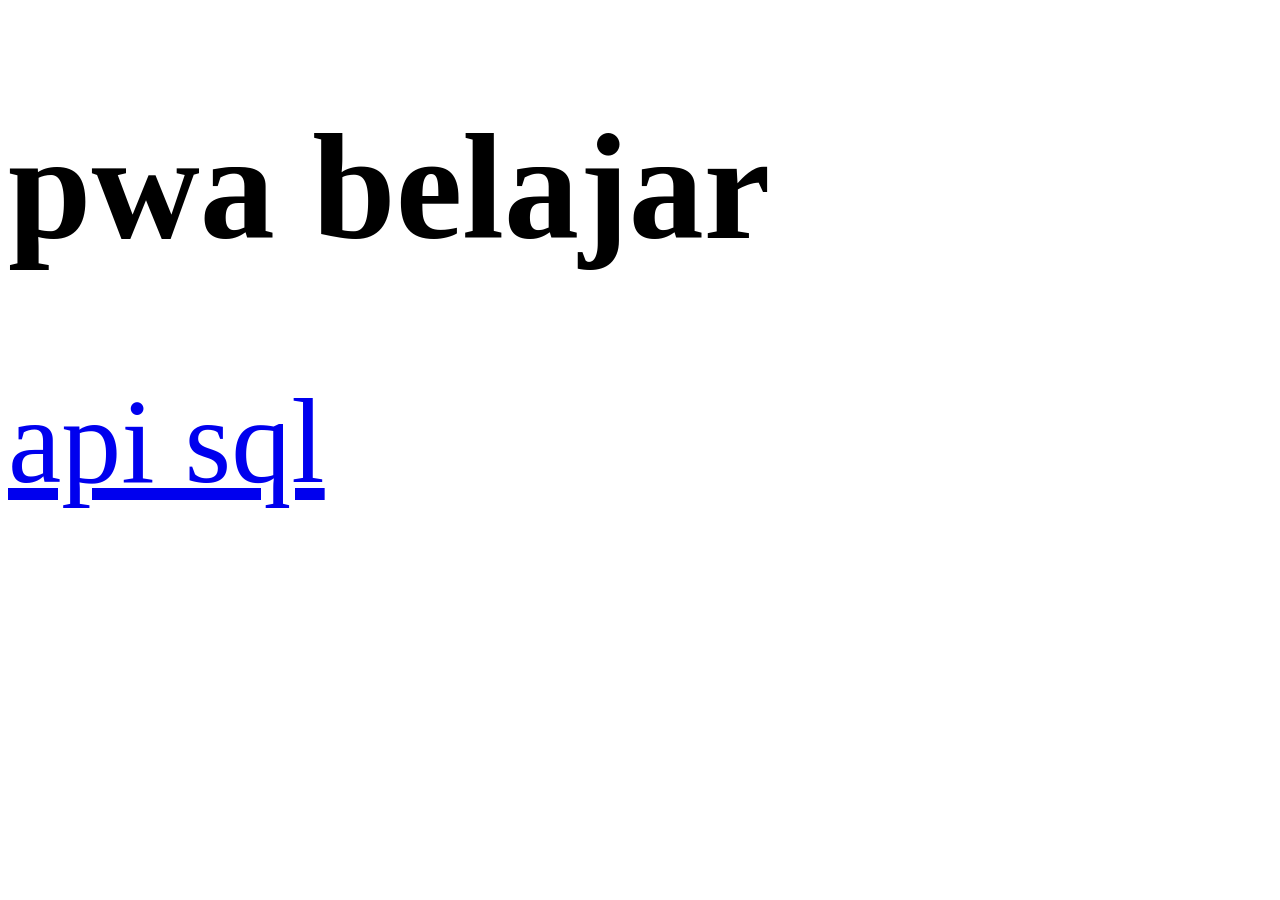
==== commit 40e785f9: "s" ====
--- a/index.html
+++ b/index.html
@@ -1,748 +1,21 @@
-<!doctype html>
-<html lang="en">
-  <head>
-    <title>Free Education Template by Colorlib</title>
-    <meta charset="utf-8">
-    <meta name="viewport" content="width=device-width, initial-scale=1, shrink-to-fit=no">
-
-    <link href="https://fonts.googleapis.com/css?family=Rubik:300,400,500" rel="stylesheet">
-
-    <link rel="stylesheet" href="css/bootstrap.css">
-    <link rel="stylesheet" href="css/animate.css">
-    <link rel="stylesheet" href="css/owl.carousel.min.css">
-
-    <link rel="stylesheet" href="fonts/ionicons/css/ionicons.min.css">
-    <link rel="stylesheet" href="fonts/fontawesome/css/font-awesome.min.css">
-    <link rel="stylesheet" href="fonts/flaticon/font/flaticon.css">
-    <link rel="stylesheet" href="css/magnific-popup.css">
-
-    <!-- Theme Style -->
-    <link rel="stylesheet" href="css/style.css">
-  </head>
-  <body>
-    
-    <header role="banner">
-     
-      <nav class="navbar navbar-expand-lg navbar-light bg-light">
-        <div class="container">
-          <a class="navbar-brand absolute" href="index.html">University</a>
-          <button class="navbar-toggler" type="button" data-toggle="collapse" data-target="#navbarsExample05" aria-controls="navbarsExample05" aria-expanded="false" aria-label="Toggle navigation">
-            <span class="navbar-toggler-icon"></span>
-          </button>
-
-          <div class="collapse navbar-collapse navbar-light" id="navbarsExample05">
-            <ul class="navbar-nav mx-auto">
-              <li class="nav-item">
-                <a class="nav-link active" href="index.html">Home</a>
-              </li>
-              <li class="nav-item dropdown">
-                <a class="nav-link dropdown-toggle" href="courses.html" id="dropdown04" data-toggle="dropdown" aria-haspopup="true" aria-expanded="false">Courses</a>
-                <div class="dropdown-menu" aria-labelledby="dropdown04">
-                  <a class="dropdown-item" href="courses.html">HTML</a>
-                  <a class="dropdown-item" href="courses.html">WordPress</a>
-                  <a class="dropdown-item" href="courses.html">Laravel</a>
-                  <a class="dropdown-item" href="courses.html">JavaScript</a>
-                  <a class="dropdown-item" href="courses.html">Python</a>
-                </div>
-
-              </li>
-
-              <li class="nav-item dropdown">
-                <a class="nav-link dropdown-toggle" href="#" id="dropdown05" data-toggle="dropdown" aria-haspopup="true" aria-expanded="false">Categories</a>
-                <div class="dropdown-menu" aria-labelledby="dropdown05">
-                  <a class="dropdown-item" href="#">HTML</a>
-                  <a class="dropdown-item" href="#">WordPress</a>
-                  <a class="dropdown-item" href="#">Laravel</a>
-                  <a class="dropdown-item" href="#">JavaScript</a>
-                  <a class="dropdown-item" href="#">Python</a>
-                </div>
-
-              </li>
-              <li class="nav-item">
-                <a class="nav-link" href="blog.html">Blog</a>
-              </li>
-              <li class="nav-item">
-                <a class="nav-link" href="about.html">About</a>
-              </li>
-              <li class="nav-item">
-                <a class="nav-link" href="contact.html">Contact</a>
-              </li>
-            </ul>
-            <ul class="navbar-nav absolute-right">
-              <li>
-                <a href="login.html">Login</a> / <a href="register.html">Register</a>
-              </li>
-            </ul>
-            
-          </div>
-        </div>
-      </nav>
-    </header>
-    <!-- END header -->
-
-    <section class="site-hero overlay" data-stellar-background-ratio="0.5" style="background-image: url(images/big_image_2.jpg);">
-      <div class="container">
-        <div class="row align-items-center justify-content-center site-hero-inner">
-          <div class="col-md-10">
-  
-            <div class="mb-5 element-animate">
-              <div class="block-17">
-                <h2 class="heading text-center mb-4">Find Oneline Courses That Suits You</h2>
-                <form action="" method="post" class="d-block d-lg-flex mb-4">
-                  <div class="fields d-block d-lg-flex">
-                    <div class="textfield-search one-third"><input type="text" class="form-control" placeholder="Keyword search..."></div>
-                    <div class="select-wrap one-third">
-                      <div class="icon"><span class="ion-ios-arrow-down"></span></div>
-                      <select name="" id="" class="form-control">
-                        <option value="">Category Course</option>
-                        <option value="">Laravel</option>
-                        <option value="">PHP</option>
-                        <option value="">JavaScript</option>
-                        <option value="">Python</option>
-                      </select>
-                    </div>
-                    <div class="select-wrap one-third">
-                      <div class="icon"><span class="ion-ios-arrow-down"></span></div>
-                      <select name="" id="" class="form-control">
-                        <option value="">Difficulty</option>
-                        <option value="">Beginner</option>
-                        <option value="">Intermediate</option>
-                        <option value="">Advance</option>
-                      </select>
-                    </div>
-                  </div>
-                  <input type="submit" class="search-submit btn btn-primary" value="Search">  
-                </form>
-                <p class="text-center mb-5">We have more than 500 courses to improve your skills</p>
-                <p class="text-center"><a href="#" class="btn py-3 px-5">Register Now</a></p>
-              </div>
-            </div>
-            
-          </div>
-        </div>
-      </div>
-    </section>
-    <!-- END section -->
-
-    <section class="site-section element-animate">
-      <div class="container">
-        <div class="row align-items-center">
-          <div class="col-md-6 order-md-2">
-            <div class="block-16">
-              <figure>
-                <img src="images/img_1.jpg" alt="Image placeholder" class="img-fluid">
-                <a href="https://vimeo.com/45830194" class="play-button popup-vimeo"><span class="ion-ios-play"></span></a>
-
-                <!-- <a href="https://vimeo.com/45830194" class="button popup-vimeo" data-aos="fade-right" data-aos-delay="700"><span class="ion-ios-play"></span></a> -->
-
-              </figure>
-            </div>
-          </div>
-          <div class="col-md-6 order-md-1">
-
-            <div class="block-15">
-              <div class="heading">
-                <h2>Welcome to University</h2>
-              </div>
-              <div class="text mb-5">
-              <p>Lorem ipsum dolor sit amet consectetur adipisicing elit. A quibusdam nisi eos accusantium eligendi velit deleniti nihil ad deserunt rerum incidunt nulla nemo eius molestiae architecto beatae asperiores doloribus animi.</p>
-              </div>
-              <p><a href="#" class="btn btn-primary reverse py-2 px-4">Read More</a></p>
-              
-            </div>
-
-          </div>
-          
-        </div>
-
-      </div>
-    </section>
-    <!-- END section -->
-
-    <section class="site-section pt-3 element-animate">
-      <div class="container">
-        <div class="row">
-          <div class="col-md-6 col-lg-3">
-            <div class="media block-6 d-block">
-              <div class="icon mb-3"><span class="flaticon-book"></span></div>
-              <div class="media-body">
-                <h3 class="heading">Knowledge is power</h3>
-                <p>Lorem ipsum dolor sit amet consectetur adipisicing elit mess.</p>
-                <p><a href="#" class="more">Read More <span class="ion-arrow-right-c"></span></a></p>
-              </div>
-            </div> 
-          </div>
-          <div class="col-md-6 col-lg-3">
-            <div class="media block-6 d-block">
-              <div class="icon mb-3"><span class="flaticon-student"></span></div>
-              <div class="media-body">
-                <h3 class="heading">Senior High School</h3>
-                <p>Lorem ipsum dolor sit amet consectetur adipisicing elit mess.</p>
-                <p><a href="#" class="more">Read More <span class="ion-arrow-right-c"></span></a></p>
-              </div>
-            </div> 
-          </div>
-          
-          <div class="col-md-6 col-lg-3">
-            <div class="media block-6 d-block">
-              <div class="icon mb-3"><span class="flaticon-diploma"></span></div>
-              <div class="media-body">
-                <h3 class="heading">College of Arts &amp; Sciences</h3>
-                <p>Lorem ipsum dolor sit amet consectetur adipisicing elit mess.</p>
-                <p><a href="#" class="more">Read More <span class="ion-arrow-right-c"></span></a></p>
-              </div>
-            </div> 
-          </div>
-          <div class="col-md-6 col-lg-3">
-            <div class="media block-6 d-block">
-              <div class="icon mb-3"><span class="flaticon-professor"></span></div>
-              <div class="media-body">
-                <h3 class="heading">Unmatched Proffessor</h3>
-                <p>Lorem ipsum dolor sit amet consectetur adipisicing elit mess.</p>
-                <p><a href="#" class="more">Read More <span class="ion-arrow-right-c"></span></a></p>
-              </div>
-            </div> 
-          </div>
-        </div>
-      </div>
-    </section>
-    <!-- END section -->
-
-    <section class="site-section bg-light element-animate" id="section-counter">
-      <div class="container">
-        <div class="row">
-          <div class="col-lg-6">
-            <figure><img src="images/img_2_b.jpg" alt="Image placeholder" class="img-fluid"></figure>
-          </div>
-          <div class="col-lg-5 ml-auto">
-            <div class="block-15">
-              <div class="heading">
-                <h2>Education is Life</h2>
-              </div>
-              <div class="text mb-5">
-                <p>Lorem ipsum dolor sit amet consectetur adipisicing elit. A quibusdam nisi eos accusantium eligendi velit deleniti nihil ad deserunt rerum incidunt.</p>
-              </div>
-            </div>
-
-            <div class="row">
-              <div class="col-md-6">
-                <div class="block-18 d-flex align-items-center">
-                  <div class="icon mr-4">
-                    <span class="flaticon-student"></span>
-                  </div>
-                  <div class="text">
-                    <strong class="number" data-number="12921">0</strong>
-                    <span>Students</span>
-                  </div>
-                </div>
-
-                <div class="block-18 d-flex align-items-center">
-                  <div class="icon mr-4">
-                    <span class="flaticon-university"></span>
-                  </div>
-                  <div class="text">
-                    <strong class="number" data-number="51">0</strong>
-                    <span>Schools</span>
-                  </div>
-                </div>
-
-              </div>
-              <div class="col-md-6">
-                <div class="block-18 d-flex align-items-center">
-                  <div class="icon mr-4">
-                    <span class="flaticon-books"></span>
-                  </div>
-                  <div class="text">
-                    <strong class="number" data-number="3902">0</strong>
-                    <span>Books</span>
-                  </div>
-                </div>
-
-                <div class="block-18 d-flex align-items-center">
-                  <div class="icon mr-4">
-                    <span class="flaticon-mortarboard"></span>
-                  </div>
-                  <div class="text">
-                    <strong class="number" data-number="1921">0</strong>
-                    <span>Graduates</span>
-                  </div>
-                </div>
-                
-              </div>
-            </div>
-
-          </div>
-        </div>
-      </div>
-    </section>
-    <!-- END section -->
-
-    <div class="site-section bg-light">
-      <div class="container">
-        <div class="row justify-content-center mb-5 element-animate">
-          <div class="col-md-7 text-center section-heading">
-            <h2 class="text-primary heading">Popular Courses</h2>
-            <p>Lorem ipsum dolor sit amet consectetur adipisicing elit. Suscipit qui neque sint eveniet tempore sapiente.</p>
-            <p><a href="#" class="btn btn-primary py-2 px-4"><span class="ion-ios-book mr-2"></span>Enroll Now</a></p>
-          </div>
-        </div>
-      </div>
-      <div class="container-fluid block-11 element-animate">
-        <div class="nonloop-block-11 owl-carousel">
-          <div class="item">
-            <div class="block-19">
-                <figure>
-                  <img src="images/img_1.jpg" alt="Image" class="img-fluid">
-                </figure>
-                <div class="text">
-                  <h2 class="heading"><a href="#">Advanced JavaScript Learning</a></h2>
-                  <p class="mb-4">Lorem ipsum dolor sit amet consectetur adipisicing elit. Suscipit qui neque sint eveniet tempore sapiente.</p>
-                  <div class="meta d-flex align-items-center">
-                    <div class="number">
-                      <span>2,219/6,000</span>
-                    </div>
-                    <div class="price text-right"><del class="mr-3">$23</del><span>Free</span></div>
-                  </div>
-                </div>
-              </div>
-          </div>
-
-          <div class="item">
-            <div class="block-19">
-                <figure>
-                  <img src="images/img_3.jpg" alt="Image" class="img-fluid">
-                </figure>
-                <div class="text">
-                  <h2 class="heading"><a href="#">Advanced JavaScript Learning</a></h2>
-                  <p class="mb-4">Lorem ipsum dolor sit amet consectetur adipisicing elit. Suscipit qui neque sint eveniet tempore sapiente.</p>
-                  <div class="meta d-flex align-items-center">
-                    <div class="number">
-                      <span>2,219/6,000</span>
-                    </div>
-                    <div class="price text-right"><del class="mr-3">$23</del><span>Free</span></div>
-                  </div>
-                </div>
-              </div>
-          </div>
-
-          <div class="item">
-            <div class="block-19">
-              <figure>
-                <img src="images/img_2.jpg" alt="Image" class="img-fluid">
-              </figure>
-              <div class="text">
-                <h2 class="heading"><a href="#">Introduction to CSS</a></h2>
-                <p class="mb-4">Lorem ipsum dolor sit amet consectetur adipisicing elit. Suscipit qui neque sint eveniet tempore sapiente.</p>
-                <div class="meta d-flex align-items-center">
-                  <div class="number">
-                    <span>1,903/3,000</span>
-                  </div>
-                  <div class="price text-right"><span>$10.99</span></div>
-                </div>
-              </div>
-            </div>
-          </div>
-
-          <div class="item">
-            <div class="block-19">
-              <figure>
-                <img src="images/img_1.jpg" alt="Image" class="img-fluid">
-              </figure>
-              <div class="text">
-                <h2 class="heading"><a href="#">Design &amp; Develop</a></h2>
-                <p class="mb-4">Lorem ipsum dolor sit amet consectetur adipisicing elit. Suscipit qui neque sint eveniet tempore sapiente.</p>
-                <div class="meta d-flex align-items-center">
-                  <div class="number">
-                    <span>23/100</span>
-                  </div>
-                  <div class="price text-right"><del class="mr-3">$23</del><span>Free</span></div>
-                </div>
-              </div>
-            </div>
-          </div>
-
-          <div class="item">
-            <div class="block-19">
-                <figure>
-                  <img src="images/img_1.jpg" alt="Image" class="img-fluid">
-                </figure>
-                <div class="text">
-                  <h2 class="heading"><a href="#">Advanced JavaScript Learning</a></h2>
-                  <p class="mb-4">Lorem ipsum dolor sit amet consectetur adipisicing elit. Suscipit qui neque sint eveniet tempore sapiente.</p>
-                  <div class="meta d-flex align-items-center">
-                    <div class="number">
-                      <span>2,219/6,000</span>
-                    </div>
-                    <div class="price text-right"><del class="mr-3">$23</del><span>Free</span></div>
-                  </div>
-                </div>
-              </div>
-          </div>
-
-          <div class="item">
-            <div class="block-19">
-                <figure>
-                  <img src="images/img_3.jpg" alt="Image" class="img-fluid">
-                </figure>
-                <div class="text">
-                  <h2 class="heading"><a href="#">Advanced JavaScript Learning</a></h2>
-                  <p class="mb-4">Lorem ipsum dolor sit amet consectetur adipisicing elit. Suscipit qui neque sint eveniet tempore sapiente.</p>
-                  <div class="meta d-flex align-items-center">
-                    <div class="number">
-                      <span>2,219/6,000</span>
-                    </div>
-                    <div class="price text-right"><del class="mr-3">$23</del><span>Free</span></div>
-                  </div>
-                </div>
-              </div>
-          </div>
-
-          <div class="item">
-            <div class="block-19">
-              <figure>
-                <img src="images/img_2.jpg" alt="Image" class="img-fluid">
-              </figure>
-              <div class="text">
-                <h2 class="heading"><a href="#">Introduction to CSS</a></h2>
-                <p class="mb-4">Lorem ipsum dolor sit amet consectetur adipisicing elit. Suscipit qui neque sint eveniet tempore sapiente.</p>
-                <div class="meta d-flex align-items-center">
-                  <div class="number">
-                    <span>1,903/3,000</span>
-                  </div>
-                  <div class="price text-right"><span>$10.99</span></div>
-                </div>
-              </div>
-            </div>
-          </div>
-
-          <div class="item">
-            <div class="block-19">
-              <figure>
-                <img src="images/img_1.jpg" alt="Image" class="img-fluid">
-              </figure>
-              <div class="text">
-                <h2 class="heading"><a href="#">Design &amp; Develop</a></h2>
-                <p class="mb-4">Lorem ipsum dolor sit amet consectetur adipisicing elit. Suscipit qui neque sint eveniet tempore sapiente.</p>
-                <div class="meta d-flex align-items-center">
-                  <div class="number">
-                    <span>23/100</span>
-                  </div>
-                  <div class="price text-right"><del class="mr-3">$23</del><span>Free</span></div>
-                </div>
-              </div>
-            </div>
-          </div>
-          
-        </div>
-      </div>
-
-      
-    </div>
-    <!-- END section -->
-
-
-    <div class="container site-section element-animate">
-      <div class="row justify-content-center mb-5">
-          <div class="col-md-7 text-center section-heading">
-            <h2 class="text-primary heading">Teachers</h2>
-            <p>Lorem ipsum dolor sit amet consectetur adipisicing elit. Suscipit qui neque sint eveniet tempore sapiente.</p>
-          </div>
-        </div>
-      <div class="row">
-        <div class="col-md-6 col-lg-4">
-          <div class="block-2">
-            <div class="flipper">
-              <div class="front" style="background-image: url(../images/person_3.jpg);">
-                <div class="box">
-                  <h2>Job Smith</h2>
-                  <p>Laravel Expert</p>
-                </div>
-              </div>
-              <div class="back">
-                <!-- back content -->
-                <blockquote>
-                  <p>&ldquo;Even the all-powerful Pointing has no control about the blind texts it is an almost unorthographic life One day however a small line of blind text by the name of Lorem Ipsum decided to leave for the far World of Grammar.&rdquo;</p>
-                </blockquote>
-                <div class="author d-flex">
-                  <div class="image mr-3 align-self-center">
-                    <img src="images/person_3.jpg" alt="">
-                  </div>
-                  <div class="name align-self-center">Job Smith <span class="position">Laravel Expert</span></div>
-                </div>
-              </div>
-            </div>
-          </div> <!-- .flip-container -->
-        </div>
-
-        <div class="col-md-6 col-lg-4">
-          <div class="block-2 ">
-            <div class="flipper">
-              <div class="front" style="background-image: url(../images/person_1.jpg);">
-                <div class="box">
-                  <h2>Mellissa Cruz</h2>
-                  <p>JavaScript Guru</p>
-                </div>
-              </div>
-              <div class="back">
-                <!-- back content -->
-                <blockquote>
-                  <p>&ldquo;Even the all-powerful Pointing has no control about the blind texts it is an almost unorthographic life One day however a small line of blind text by the name of Lorem Ipsum decided to leave for the far World of Grammar.&rdquo;</p>
-                </blockquote>
-                <div class="author d-flex">
-                  <div class="image mr-3 align-self-center">
-                    <img src="images/person_1.jpg" alt="">
-                  </div>
-                  <div class="name align-self-center">Mellissa Cruz <span class="position">JavaScript Guru</span></div>
-                </div>
-              </div>
-            </div>
-          </div> <!-- .flip-container -->
-        </div>
-
-        <div class="col-md-6 col-lg-4">
-          <div class="block-2">
-            <div class="flipper">
-              <div class="front" style="background-image: url(../images/person_2.jpg);">
-                <div class="box">
-                  <h2>Aldin Powell</h2>
-                  <p>WordPress Ninja</p>
-                </div>
-              </div>
-              <div class="back">
-                <!-- back content -->
-                <blockquote>
-                  <p>&ldquo;Even the all-powerful Pointing has no control about the blind texts it is an almost unorthographic life One day however a small line of blind text by the name of Lorem Ipsum decided to leave for the far World of Grammar.&rdquo;</p>
-                </blockquote>
-                <div class="author d-flex">
-                  <div class="image mr-3 align-self-center">
-                    <img src="images/person_2.jpg" alt="">
-                  </div>
-                  <div class="name align-self-center">Aldin Powell <span class="position">WordPress Ninja</span></div>
-                </div>
-              </div>
-            </div>
-          </div> <!-- .flip-container -->
-        </div>
-      </div>
-    </div>
-    <!-- END .block-2 -->
-
-
-    <div class="site-section bg-light">
-      <div class="container">
-        <div class="row justify-content-center mb-5 element-animate">
-          <div class="col-md-7 text-center section-heading">
-            <h2 class="text-primary heading">Blog</h2>
-            <p>Lorem ipsum dolor sit amet consectetur adipisicing elit. Suscipit qui neque sint eveniet tempore sapiente.</p>
-          </div>
-        </div>
-        <div class="row element-animate">
-          
-          <div class="col-md-12 mb-5 mb-lg-0 col-lg-6">
-
-            <div class="block-20 ">
-              <figure>
-                <a href="#"><img src="images/img_1.jpg" alt="" class="img-fluid"></a>
-              </figure>
-              <div class="text">
-                <h3 class="heading"><a href="#">Even the all-powerful Pointing has no control about the blind texts</a></h3>
-                <div class="meta">
-                  <div><a href="#"><span class="ion-android-calendar"></span> May 29, 2018</a></div>
-                  <div><a href="#"><span class="ion-android-person"></span> Admin</a></div>
-                  <div><a href="#"><span class="ion-chatbubble"></span> 19</a></div>
-                </div>
-              </div>
-            </div>
-
-          </div>
-          <div class="col-md-12 col-lg-6">
-            
-            <div class="block-21 d-flex mb-4">
-              <figure class="mr-3">
-                <a href="#"><img src="images/img_1.jpg" alt="" class="img-fluid"></a>
-              </figure>
-              <div class="text">
-                <h3 class="heading"><a href="#">Even the all-powerful Pointing has no control about the blind texts</a></h3>
-                <div class="meta">
-                  <div><a href="#"><span class="ion-android-calendar"></span> May 29, 2018</a></div>
-                  <div><a href="#"><span class="ion-android-person"></span> Admin</a></div>
-                  <div><a href="#"><span class="ion-chatbubble"></span> 19</a></div>
-                </div>
-              </div>
-            </div>  
-
-            <div class="block-21 d-flex mb-4">
-              <figure class="mr-3">
-                <a href="#"><img src="images/img_2.jpg" alt="" class="img-fluid"></a>
-              </figure>
-              <div class="text">
-                <h3 class="heading"><a href="#">Even the all-powerful Pointing has no control about the blind texts</a></h3>
-                <div class="meta">
-                  <div><a href="#"><span class="ion-android-calendar"></span> May 29, 2018</a></div>
-                  <div><a href="#"><span class="ion-android-person"></span> Admin</a></div>
-                  <div><a href="#"><span class="ion-chatbubble"></span> 19</a></div>
-                </div>
-              </div>
-            </div>  
-
-            <div class="block-21 d-flex mb-4">
-              <figure class="mr-3">
-                <a href="#"><img src="images/img_3.jpg" alt="" class="img-fluid"></a>
-              </figure>
-              <div class="text">
-                <h3 class="heading"><a href="#">Even the all-powerful Pointing has no control about the blind texts</a></h3>
-                <div class="meta">
-                  <div><a href="#"><span class="ion-android-calendar"></span> May 29, 2018</a></div>
-                  <div><a href="#"><span class="ion-android-person"></span> Admin</a></div>
-                  <div><a href="#"><span class="ion-chatbubble"></span> 19</a></div>
-                </div>
-              </div>
-            </div>  
-
-            <div class="block-21 d-flex mb-4">
-              <figure class="mr-3">
-                <a href="#"><img src="images/img_3.jpg" alt="" class="img-fluid"></a>
-              </figure>
-              <div class="text">
-                <h3 class="heading"><a href="#">Even the all-powerful Pointing has no control about the blind texts</a></h3>
-                <div class="meta">
-                  <div><a href="#"><span class="ion-android-calendar"></span> May 29, 2018</a></div>
-                  <div><a href="#"><span class="ion-android-person"></span> Admin</a></div>
-                  <div><a href="#"><span class="ion-chatbubble"></span> 19</a></div>
-                </div>
-              </div>
-            </div>  
-
-          </div>
-        </div>
-      </div>
-    </div>
-
-    <div class="py-5 block-22">
-      <div class="container">
-        <div class="row align-items-center">
-          <div class="col-md-6 mb-4 mb-md-0 pr-md-5">
-            <h2 class="heading">Create cool websites</h2>
-            <p>Lorem ipsum dolor sit amet consectetur adipisicing elit. Nisi accusantium optio und.</p>
-          </div>
-          <div class="col-md-6">
-            <form action="#" class="subscribe">
-              <div class="form-group">
-                <input type="email" class="form-control email" placeholder="Enter email">
-                <input type="submit" class="btn btn-primary submit" value="Subscribe">
-              </div>
-            </form>
-          </div>
-        </div>
-      </div>
-    </div>
-  
-    <footer class="site-footer">
-      <div class="container">
-        <div class="row mb-5">
-          <div class="col-md-6 col-lg-3 mb-5 mb-lg-0">
-            <h3>University</h3>
-            <p>Perferendis eum illum voluptatibus dolore tempora consequatur minus asperiores temporibus.</p>
-          </div>
-          <div class="col-md-6 col-lg-3 mb-5 mb-lg-0">
-            <h3 class="heading">Quick Link</h3>
-            <div class="row">
-              <div class="col-md-6">
-                <ul class="list-unstyled">
-                  <li><a href="#">Home</a></li>
-                  <li><a href="#">About Us</a></li>
-                  <li><a href="#">Courses</a></li>
-                  <li><a href="#">Pages</a></li>
-                </ul>
-              </div>
-              <div class="col-md-6">
-                <ul class="list-unstyled">
-                  <li><a href="#">News</a></li>
-                  <li><a href="#">Support</a></li>
-                  <li><a href="#">Contact</a></li>
-                  <li><a href="#">Privacy</a></li>
-                </ul>
-              </div>
-            </div>
-          </div>
-          <div class="col-md-6 col-lg-3 mb-5 mb-lg-0">
-            <h3 class="heading">Blog</h3>
-            <div class="block-21 d-flex mb-4">
-              <div class="text">
-                <h3 class="heading mb-0"><a href="#">Consectetur Adipisicing Elit</a></h3>
-                <div class="meta">
-                  <div><a href="#"><span class="ion-android-calendar"></span> May 29, 2018</a></div>
-                  <div><a href="#"><span class="ion-android-person"></span> Admin</a></div>
-                  <div><a href="#"><span class="ion-chatbubble"></span> 19</a></div>
-                </div>
-              </div>
-            </div>  
-            <div class="block-21 d-flex mb-4">
-              <div class="text">
-                <h3 class="heading mb-0"><a href="#">Dolore Tempora Consequatur</a></h3>
-                <div class="meta">
-                  <div><a href="#"><span class="ion-android-calendar"></span> May 29, 2018</a></div>
-                  <div><a href="#"><span class="ion-android-person"></span> Admin</a></div>
-                  <div><a href="#"><span class="ion-chatbubble"></span> 19</a></div>
-                </div>
-              </div>
-            </div>  
-            <div class="block-21 d-flex mb-4">
-              <div class="text">
-                <h3 class="heading mb-0"><a href="#">Perferendis eum illum</a></h3>
-                <div class="meta">
-                  <div><a href="#"><span class="ion-android-calendar"></span> May 29, 2018</a></div>
-                  <div><a href="#"><span class="ion-android-person"></span> Admin</a></div>
-                  <div><a href="#"><span class="ion-chatbubble"></span> 19</a></div>
-                </div>
-              </div>
-            </div>  
-          </div>
-          <div class="col-md-6 col-lg-3 mb-5 mb-lg-0">
-            <h3 class="heading">Contact Information</h3>
-            <div class="block-23">
-              <ul>
-                <li><span class="icon ion-android-pin"></span><span class="text">203 Fake St. Mountain View, San Francisco, California, USA</span></li>
-                <li><a href="#"><span class="icon ion-ios-telephone"></span><span class="text">+2 392 3929 210</span></a></li>
-                <li><a href="#"><span class="icon ion-android-mail"></span><span class="text">info@yourdomain.com</span></a></li>
-                <li><span class="icon ion-android-time"></span><span class="text">Monday &mdash; Friday 8:00am - 5:00pm</span></li>
-              </ul>
-            </div>
-          </div>
-        </div>
-        <div class="row pt-5">
-          <div class="col-md-12 text-center copyright">
-            
-            <p class="float-md-left"><!-- Link back to Colorlib can't be removed. Template is licensed under CC BY 3.0. -->
-Copyright &copy;<script>document.write(new Date().getFullYear());</script> All rights reserved | This template is made with <i class="fa fa-heart" aria-hidden="true"></i> by <a href="https://colorlib.com" target="_blank" class="text-primary">Colorlib</a>
-<!-- Link back to Colorlib can't be removed. Template is licensed under CC BY 3.0. --></p>
-            <p class="float-md-right">
-              <a href="#" class="fa fa-facebook p-2"></a>
-              <a href="#" class="fa fa-twitter p-2"></a>
-              <a href="#" class="fa fa-linkedin p-2"></a>
-              <a href="#" class="fa fa-instagram p-2"></a>
-
-            </p>
-          </div>
-        </div>
-      </div>
-    </footer>
-    <!-- END footer -->
-    
-    <!-- loader -->
-    <div id="loader" class="show fullscreen"><svg class="circular" width="48px" height="48px"><circle class="path-bg" cx="24" cy="24" r="22" fill="none" stroke-width="4" stroke="#eeeeee"/><circle class="path" cx="24" cy="24" r="22" fill="none" stroke-width="4" stroke-miterlimit="10" stroke="#f4b214"/></svg></div>
-
-    <script src="js/jquery-3.2.1.min.js"></script>
-    <script src="js/jquery-migrate-3.0.0.js"></script>
-    <script src="js/popper.min.js"></script>
-    <script src="js/bootstrap.min.js"></script>
-    <script src="js/owl.carousel.min.js"></script>
-    <script src="js/jquery.waypoints.min.js"></script>
-    <script src="js/jquery.stellar.min.js"></script>
-    <script src="js/jquery.animateNumber.min.js"></script>
-    
-    <script src="js/jquery.magnific-popup.min.js"></script>
-
-    <script src="js/main.js"></script>
-  </body>
+<!DOCTYPE html>
+<html>
+<head>
+	<meta charset="utf-8">
+	<meta http-equiv="X-UA-Compatible" content="IE=edge">
+	<title>pwa new</title>
+	<link rel="stylesheet" href="css/styles.css">
+	<link rel="manifest" href="manifest.json">
+</head>
+<body>
+	<header>
+		<h1>pwa belajar</h1>
+		<!-- <select id="sourceSelector"></select> -->
+	</header><!-- /header -->
+	<section>
+		<a href="pwa-api.html" style="font-size: 120px;">api sql</a>
+	</section>
+	<main></main>
+	<script src="js/app.js" type="text/javascript"></script>
+</body>
 </html>
--- a/css/styles.css
+++ b/css/styles.css
@@ -0,0 +1,3 @@
+h1{
+	font-size: 150px;
+}
